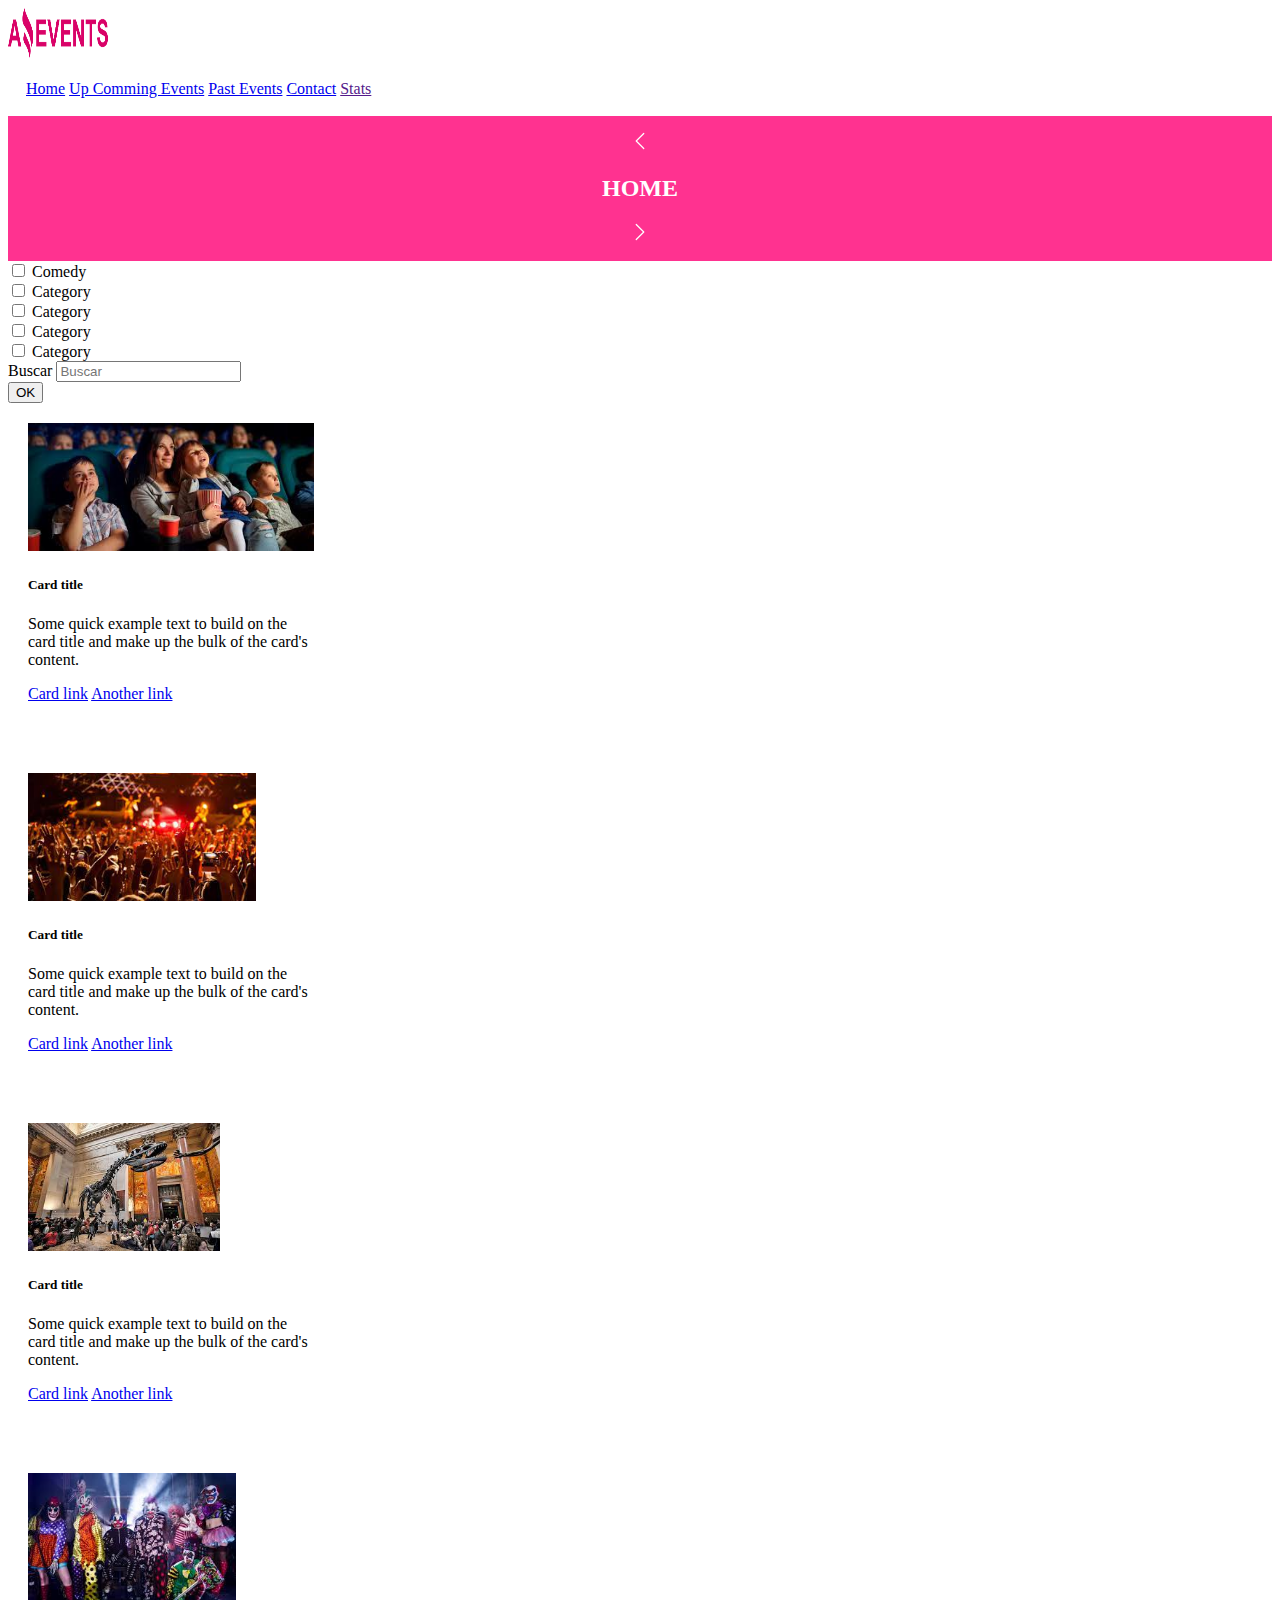
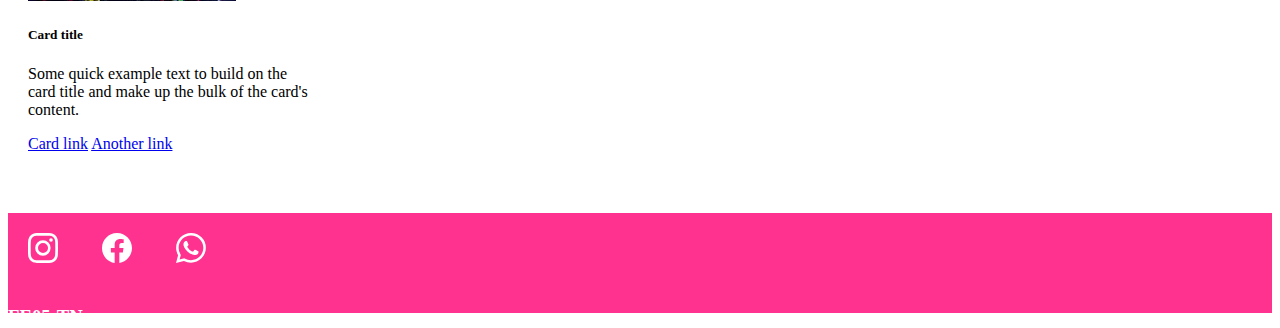
==== index.html @ da4df755 "Inicio de repo para Events" ====
<!DOCTYPE html>
<html lang="en">

<head>
    <meta charset="UTF-8">
    <meta http-equiv="X-UA-Compatible" content="IE=edge">
    <meta name="viewport" content="width=device-width, initial-scale=1.0">
    <title>Home</title>
    <link href="https://cdn.jsdelivr.net/npm/bootstrap@5.3.0-alpha1/dist/css/bootstrap.min.css" rel="stylesheet"
        integrity="sha384-GLhlTQ8iRABdZLl6O3oVMWSktQOp6b7In1Zl3/Jr59b6EGGoI1aFkw7cmDA6j6gD" crossorigin="anonymous">
    <link rel="stylesheet" href="./styles.css">
</head>

<header>
    <nav class="navbar bg-body-tertiary">
        <div class="container">
            <a class="navbar-brand" href="#">
                <img src="./assets/img/LogoAmazingEvents.png" alt="logo" width="100" height="50">
            </a>
            <div class="botom-nav" style="margin: 2vh;">
                <a href="#" class="btn btn-outline-success">Home</a>
                <a href="./upCommingEvents.html" class="btn btn-outline-success">Up Comming Events</a>
                <a href="./pastEvents.html" class="btn btn-outline-success">Past Events</a>
                <a href="./contact.html" class="btn btn-outline-success">Contact</a>
                <a href="" class="btn btn-outline-success">Stats</a>
            </div>
        </div>
    </nav>
    <section class="row barra-home" >
        <svg xmlns="http://www.w3.org/2000/svg" width="20" height="20" fill="currentColor" class="bi bi-chevron-left col-md-2" viewBox="0 0 16 16">
            <path fill-rule="evenodd" d="M11.354 1.646a.5.5 0 0 1 0 .708L5.707 8l5.647 5.646a.5.5 0 0 1-.708.708l-6-6a.5.5 0 0 1 0-.708l6-6a.5.5 0 0 1 .708 0z"/>
          </svg>
        <h2 col-md-8>HOME</h2>
        <svg xmlns="http://www.w3.org/2000/svg" width="20" height="20" fill="currentColor" class="bi bi-chevron-right col-md-2" viewBox="0 0 16 16">
            <path fill-rule="evenodd" d="M4.646 1.646a.5.5 0 0 1 .708 0l6 6a.5.5 0 0 1 0 .708l-6 6a.5.5 0 0 1-.708-.708L10.293 8 4.646 2.354a.5.5 0 0 1 0-.708z"/>
          </svg>
    </section>
</header>

<body>
    <div class="">
        <div class="form-check form-check-inline">
            <input class="form-check-input" type="checkbox" id="inlineCheckbox1" value="option1">
            <label class="form-check-label" for="inlineCheckbox1">Comedy</label>
        </div>
        <div class="form-check form-check-inline">
            <input class="form-check-input" type="checkbox" id="inlineCheckbox2" value="option2">
            <label class="form-check-label" for="inlineCheckbox2">Category</label>
        </div>
        <div class="form-check form-check-inline">
            <input class="form-check-input" type="checkbox" id="inlineCheckbox2" value="option2">
            <label class="form-check-label" for="inlineCheckbox2">Category</label>
        </div>
        <div class="form-check form-check-inline">
            <input class="form-check-input" type="checkbox" id="inlineCheckbox2" value="option2">
            <label class="form-check-label" for="inlineCheckbox2">Category</label>
        </div>
        <div class="form-check form-check-inline">
            <input class="form-check-input" type="checkbox" id="inlineCheckbox2" value="option2">
            <label class="form-check-label" for="inlineCheckbox2">Category</label>
        </div>

        <form class="row g-3">
            <div class="col-auto">
                <label for="inputPassword2" class="visually-hidden">Buscar</label>
                <input type="password" class="form-control" id="inputPassword2" placeholder="Buscar">
            </div>
            <div class="col-auto">
                <button type="submit" class="btn btn-outline-success mb-3">OK</button>
            </div>
        </form>
    </div>


    <div class="row">
        <div class="card col-md-3" style="width: 18rem; height: 20rem;">
            <img src="./assets/img/Cinema.jpg" class="card-img-top" style="height: 8rem;" alt="...">
            <div class="card-body">
                <h5 class="card-title">Card title</h5>
                <p class="card-text">Some quick example text to build on the card title and make up the bulk of the
                    card's content.</p>
            </div>
            <div class="card-body">
                <a href="#" class="card-link">Card link</a>
                <a href="#" class="card-link">Another link</a>
            </div>
        </div>

        <div class="card col-md-3" style="width: 18rem; height: 20rem;">
            <img src="./assets/img/Music_Concert.jpg" class="card-img-top" style="height: 8rem;" alt="...">
            <div class="card-body">
                <h5 class="card-title">Card title</h5>
                <p class="card-text">Some quick example text to build on the card title and make up the bulk of the card's content.</p>
            </div>
            <div class="card-body">
                <a href="#" class="card-link">Card link</a>
                <a href="#" class="card-link">Another link</a>
            </div>
        </div>

        <div class="card col-md-3" style="width: 18rem; height: 20rem;">
            <img src="./assets/img/Museum_Tour.jpg" class="card-img-top" style="height: 8rem;" alt="...">
            <div class="card-body">
                <h5 class="card-title">Card title</h5>
                <p class="card-text">Some quick example text to build on the card title and make up the bulk of the card's content.</p>
            </div>
            <div class="card-body">
                <a href="#" class="card-link">Card link</a>
                <a href="#" class="card-link">Another link</a>
            </div>
        </div>

        <div class="card col-md-3" style="width: 18rem; height: 20rem;">
            <img src="./assets/img/Costume_Party.jpg" class="card-img-top" style="height: 8rem;" alt="...">
            <div class="card-body">
                <h5 class="card-title">Card title</h5>
                <p class="card-text">Some quick example text to build on the card title and make up the bulk of the card's content.</p>
            </div>
            <div class="card-body">
                <a href="#" class="card-link">Card link</a>
                <a href="#" class="card-link">Another link</a>
            </div>
        </div>

    </div>
</body>
<footer class="d-flex">
    <svg xmlns="http://www.w3.org/2000/svg" width="16" height="16" fill="currentColor" class="bi bi-instagram" viewBox="0 0 16 16">
        <path d="M8 0C5.829 0 5.556.01 4.703.048 3.85.088 3.269.222 2.76.42a3.917 3.917 0 0 0-1.417.923A3.927 3.927 0 0 0 .42 2.76C.222 3.268.087 3.85.048 4.7.01 5.555 0 5.827 0 8.001c0 2.172.01 2.444.048 3.297.04.852.174 1.433.372 1.942.205.526.478.972.923 1.417.444.445.89.719 1.416.923.51.198 1.09.333 1.942.372C5.555 15.99 5.827 16 8 16s2.444-.01 3.298-.048c.851-.04 1.434-.174 1.943-.372a3.916 3.916 0 0 0 1.416-.923c.445-.445.718-.891.923-1.417.197-.509.332-1.09.372-1.942C15.99 10.445 16 10.173 16 8s-.01-2.445-.048-3.299c-.04-.851-.175-1.433-.372-1.941a3.926 3.926 0 0 0-.923-1.417A3.911 3.911 0 0 0 13.24.42c-.51-.198-1.092-.333-1.943-.372C10.443.01 10.172 0 7.998 0h.003zm-.717 1.442h.718c2.136 0 2.389.007 3.232.046.78.035 1.204.166 1.486.275.373.145.64.319.92.599.28.28.453.546.598.92.11.281.24.705.275 1.485.039.843.047 1.096.047 3.231s-.008 2.389-.047 3.232c-.035.78-.166 1.203-.275 1.485a2.47 2.47 0 0 1-.599.919c-.28.28-.546.453-.92.598-.28.11-.704.24-1.485.276-.843.038-1.096.047-3.232.047s-2.39-.009-3.233-.047c-.78-.036-1.203-.166-1.485-.276a2.478 2.478 0 0 1-.92-.598 2.48 2.48 0 0 1-.6-.92c-.109-.281-.24-.705-.275-1.485-.038-.843-.046-1.096-.046-3.233 0-2.136.008-2.388.046-3.231.036-.78.166-1.204.276-1.486.145-.373.319-.64.599-.92.28-.28.546-.453.92-.598.282-.11.705-.24 1.485-.276.738-.034 1.024-.044 2.515-.045v.002zm4.988 1.328a.96.96 0 1 0 0 1.92.96.96 0 0 0 0-1.92zm-4.27 1.122a4.109 4.109 0 1 0 0 8.217 4.109 4.109 0 0 0 0-8.217zm0 1.441a2.667 2.667 0 1 1 0 5.334 2.667 2.667 0 0 1 0-5.334z"/>
      </svg>

      <svg xmlns="http://www.w3.org/2000/svg" width="16" height="16" fill="currentColor" class="bi bi-facebook" viewBox="0 0 16 16">
        <path d="M16 8.049c0-4.446-3.582-8.05-8-8.05C3.58 0-.002 3.603-.002 8.05c0 4.017 2.926 7.347 6.75 7.951v-5.625h-2.03V8.05H6.75V6.275c0-2.017 1.195-3.131 3.022-3.131.876 0 1.791.157 1.791.157v1.98h-1.009c-.993 0-1.303.621-1.303 1.258v1.51h2.218l-.354 2.326H9.25V16c3.824-.604 6.75-3.934 6.75-7.951z"/>
      </svg>

      <svg xmlns="http://www.w3.org/2000/svg" width="16" height="16" fill="currentColor" class="bi bi-whatsapp" viewBox="0 0 16 16">
        <path d="M13.601 2.326A7.854 7.854 0 0 0 7.994 0C3.627 0 .068 3.558.064 7.926c0 1.399.366 2.76 1.057 3.965L0 16l4.204-1.102a7.933 7.933 0 0 0 3.79.965h.004c4.368 0 7.926-3.558 7.93-7.93A7.898 7.898 0 0 0 13.6 2.326zM7.994 14.521a6.573 6.573 0 0 1-3.356-.92l-.24-.144-2.494.654.666-2.433-.156-.251a6.56 6.56 0 0 1-1.007-3.505c0-3.626 2.957-6.584 6.591-6.584a6.56 6.56 0 0 1 4.66 1.931 6.557 6.557 0 0 1 1.928 4.66c-.004 3.639-2.961 6.592-6.592 6.592zm3.615-4.934c-.197-.099-1.17-.578-1.353-.646-.182-.065-.315-.099-.445.099-.133.197-.513.646-.627.775-.114.133-.232.148-.43.05-.197-.1-.836-.308-1.592-.985-.59-.525-.985-1.175-1.103-1.372-.114-.198-.011-.304.088-.403.087-.088.197-.232.296-.346.1-.114.133-.198.198-.33.065-.134.034-.248-.015-.347-.05-.099-.445-1.076-.612-1.47-.16-.389-.323-.335-.445-.34-.114-.007-.247-.007-.38-.007a.729.729 0 0 0-.529.247c-.182.198-.691.677-.691 1.654 0 .977.71 1.916.81 2.049.098.133 1.394 2.132 3.383 2.992.47.205.84.326 1.129.418.475.152.904.129 1.246.08.38-.058 1.171-.48 1.338-.943.164-.464.164-.86.114-.943-.049-.084-.182-.133-.38-.232z"/>
      </svg>

      <h3 class="title-footer">FE05-TN</h3>

</footer>
<script src="https://cdn.jsdelivr.net/npm/bootstrap@5.3.0-alpha1/dist/js/bootstrap.bundle.min.js"
    integrity="sha384-w76AqPfDkMBDXo30jS1Sgez6pr3x5MlQ1ZAGC+nuZB+EYdgRZgiwxhTBTkF7CXvN"
    crossorigin="anonymous"></script>

</html>
---- styles.css ----
.title-carrusel {
    position: absolute;
    left: 550px;
    top: 40px;
    color: white;
    display: flex;
}

.title-upComming {
    position: absolute;
    left: 450px;
    top: 40px;
    color: white;
    display: flex;
}
.d-flex{
    align-items: center;
}
footer{
    background-color: #ff3290 ;
    height: 100px;
    width: 100%;
}
.card{
    padding: 10px;
    margin: 10px;
}
.bi-facebook, .bi-instagram, .bi-whatsapp{
    color: white;
    height: 30px;
    width: 30px;
    margin: 20px;
}
.title-footer{
    color: white;
}
.barra-home{
    background-color: #ff3290;
    color: white;
    padding: 15px;
    text-align: center;
}
.form-contact{
    padding: 2% 20% 0% 20%;
}
.btn-success{
    margin-bottom: 10px;
}
.card-pastEvents{
    padding: 2% 20% 0% 20%;
    text-align: center;
}
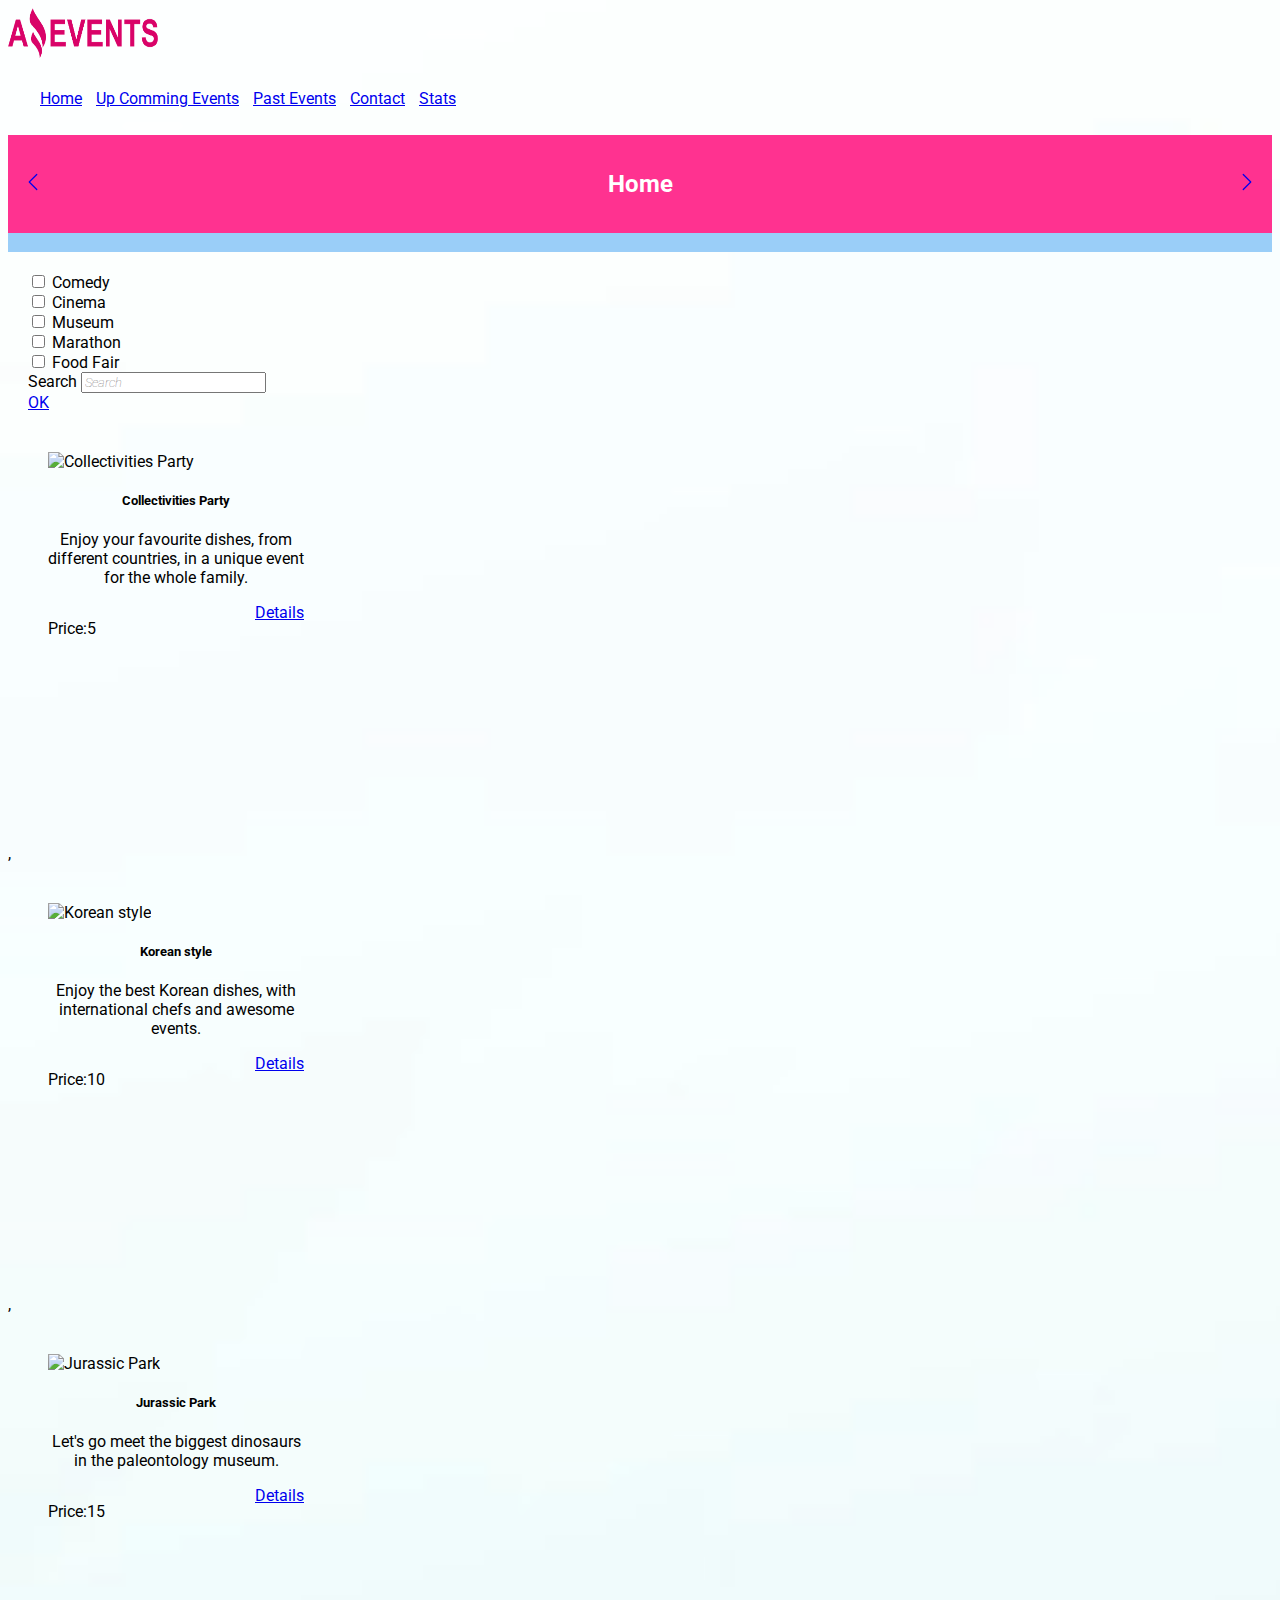
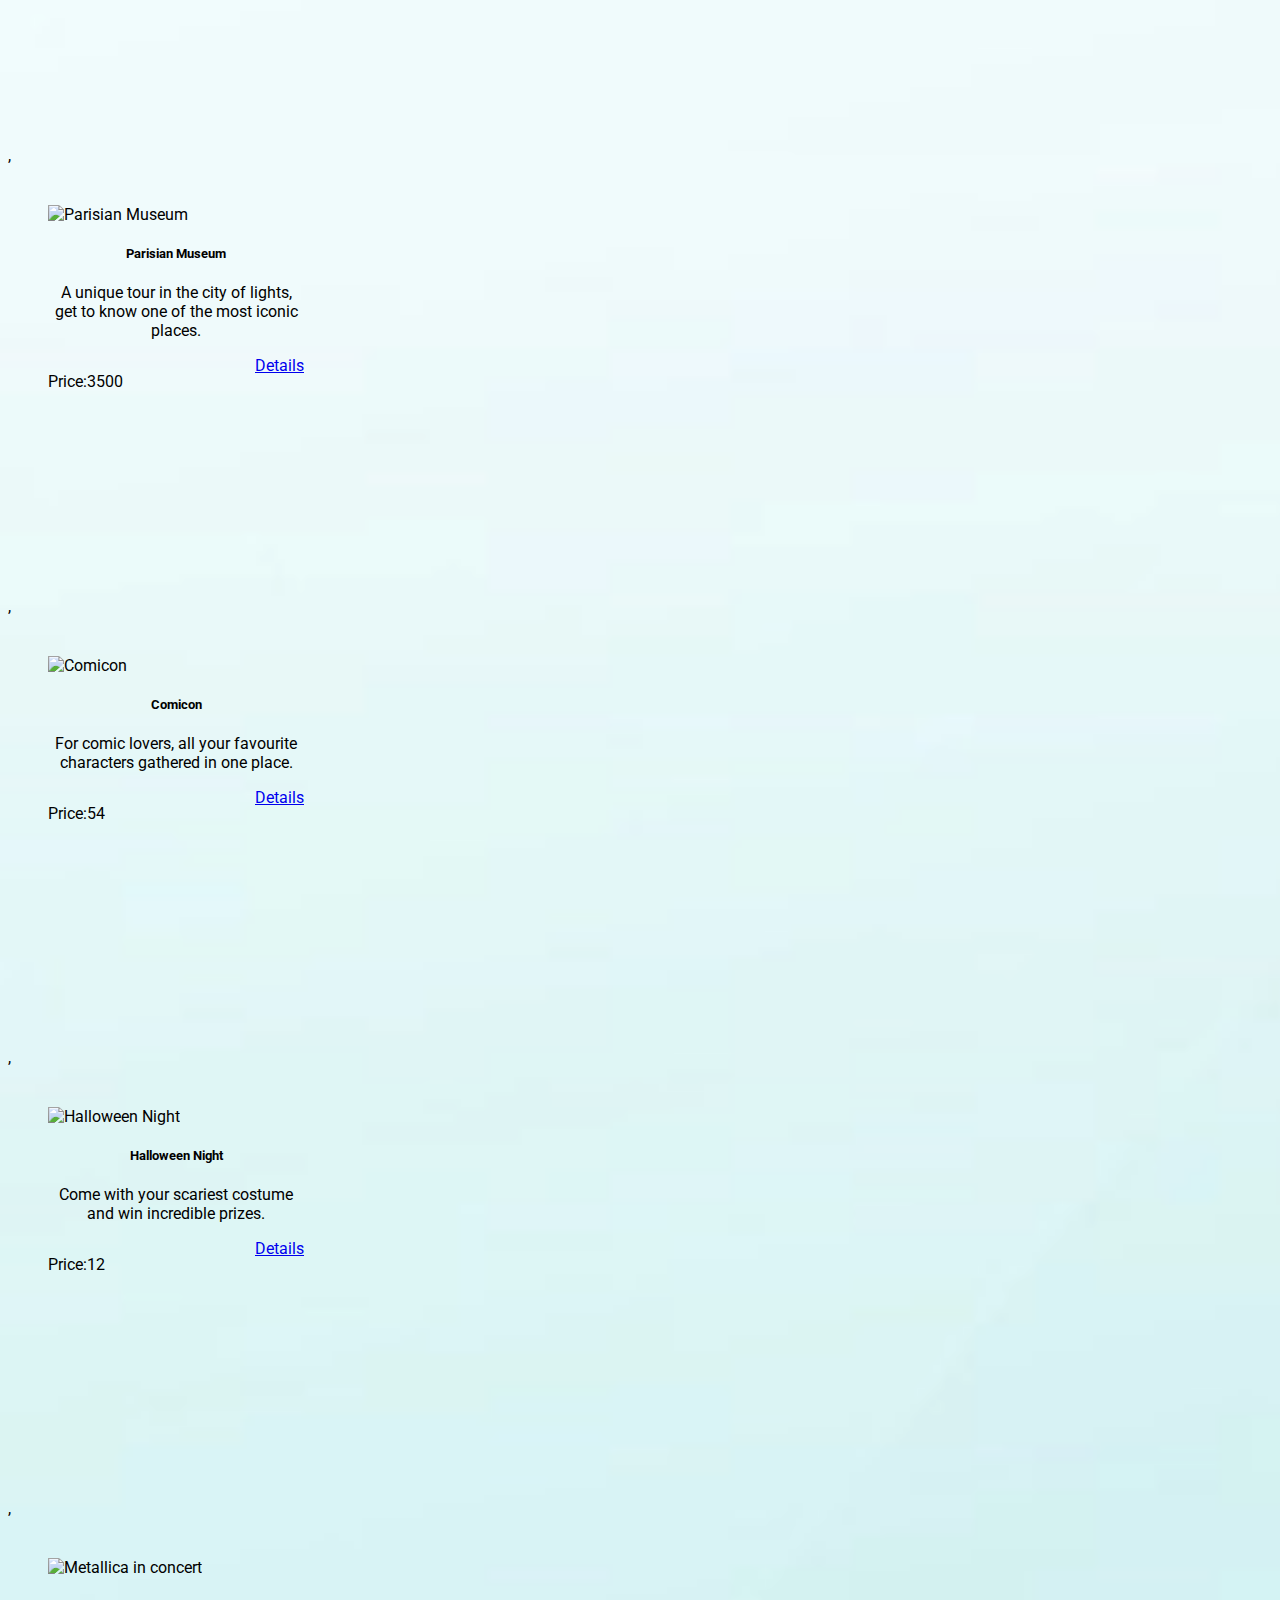
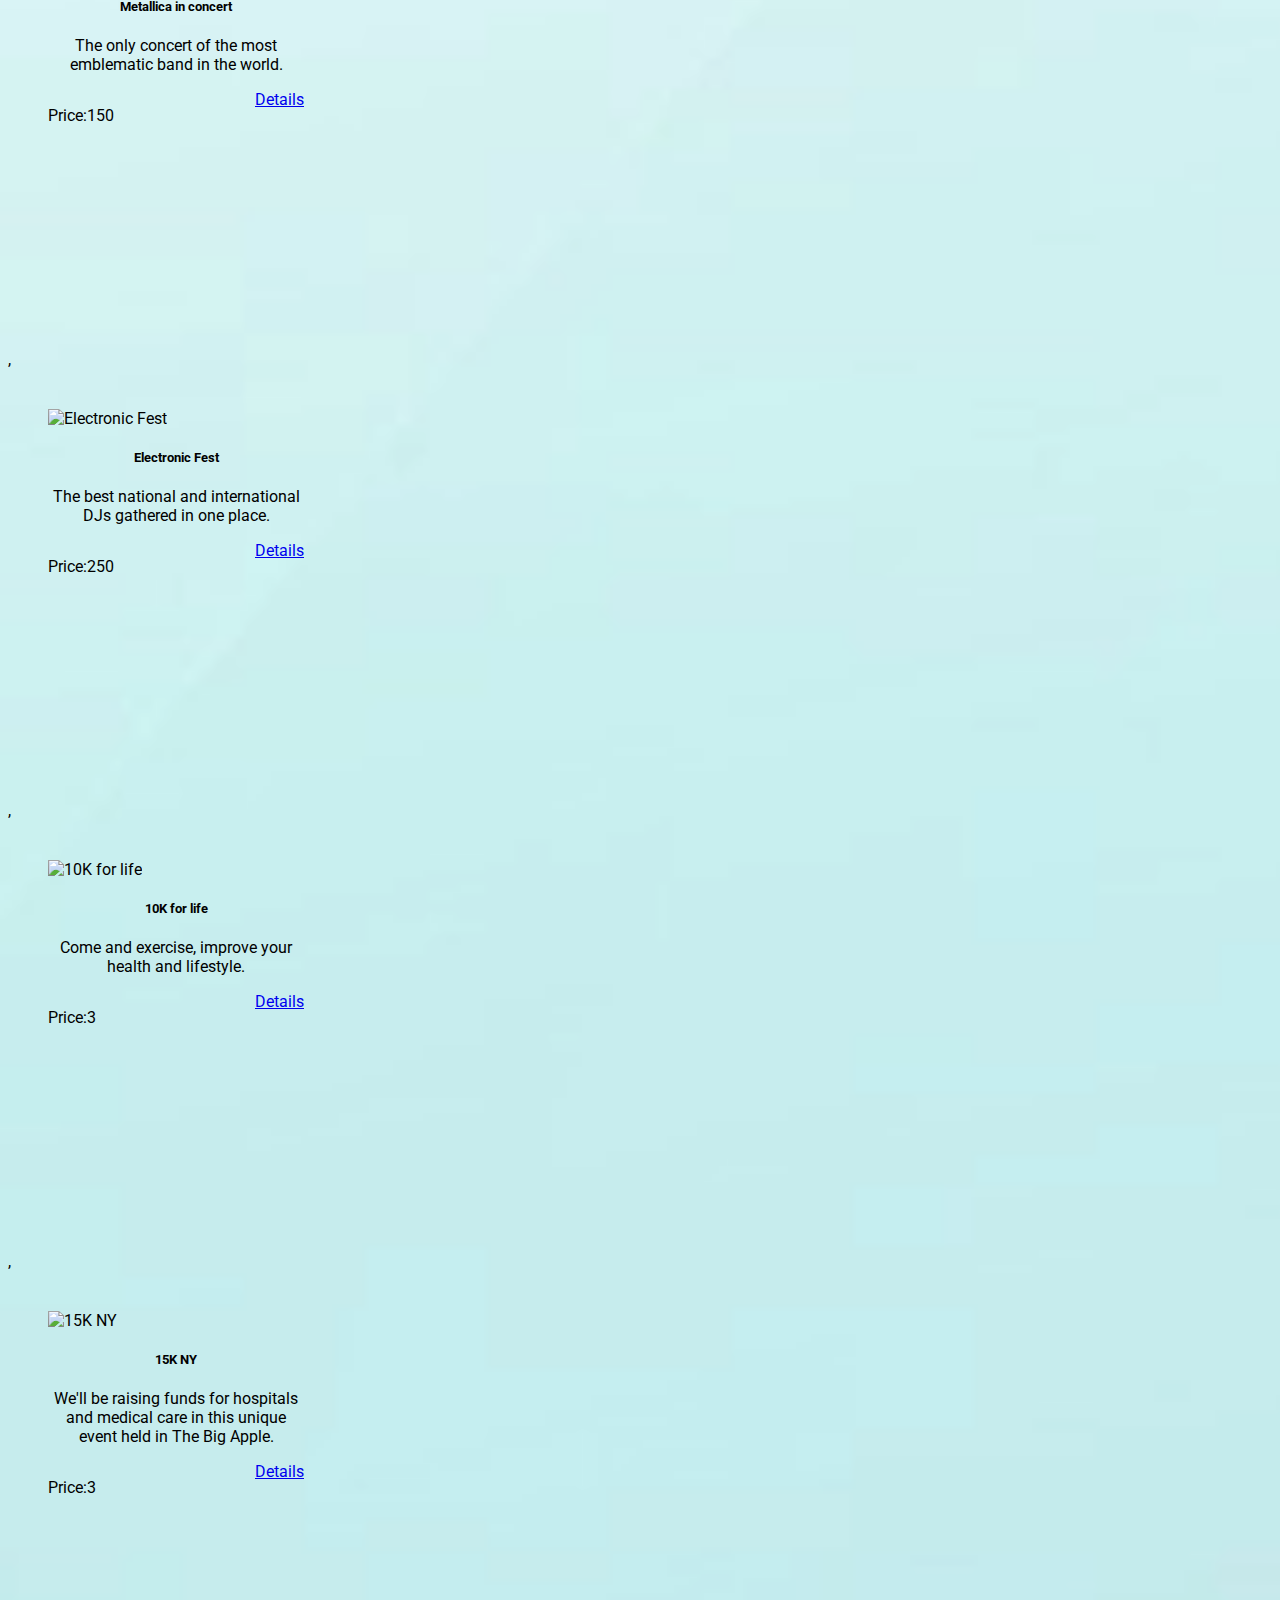
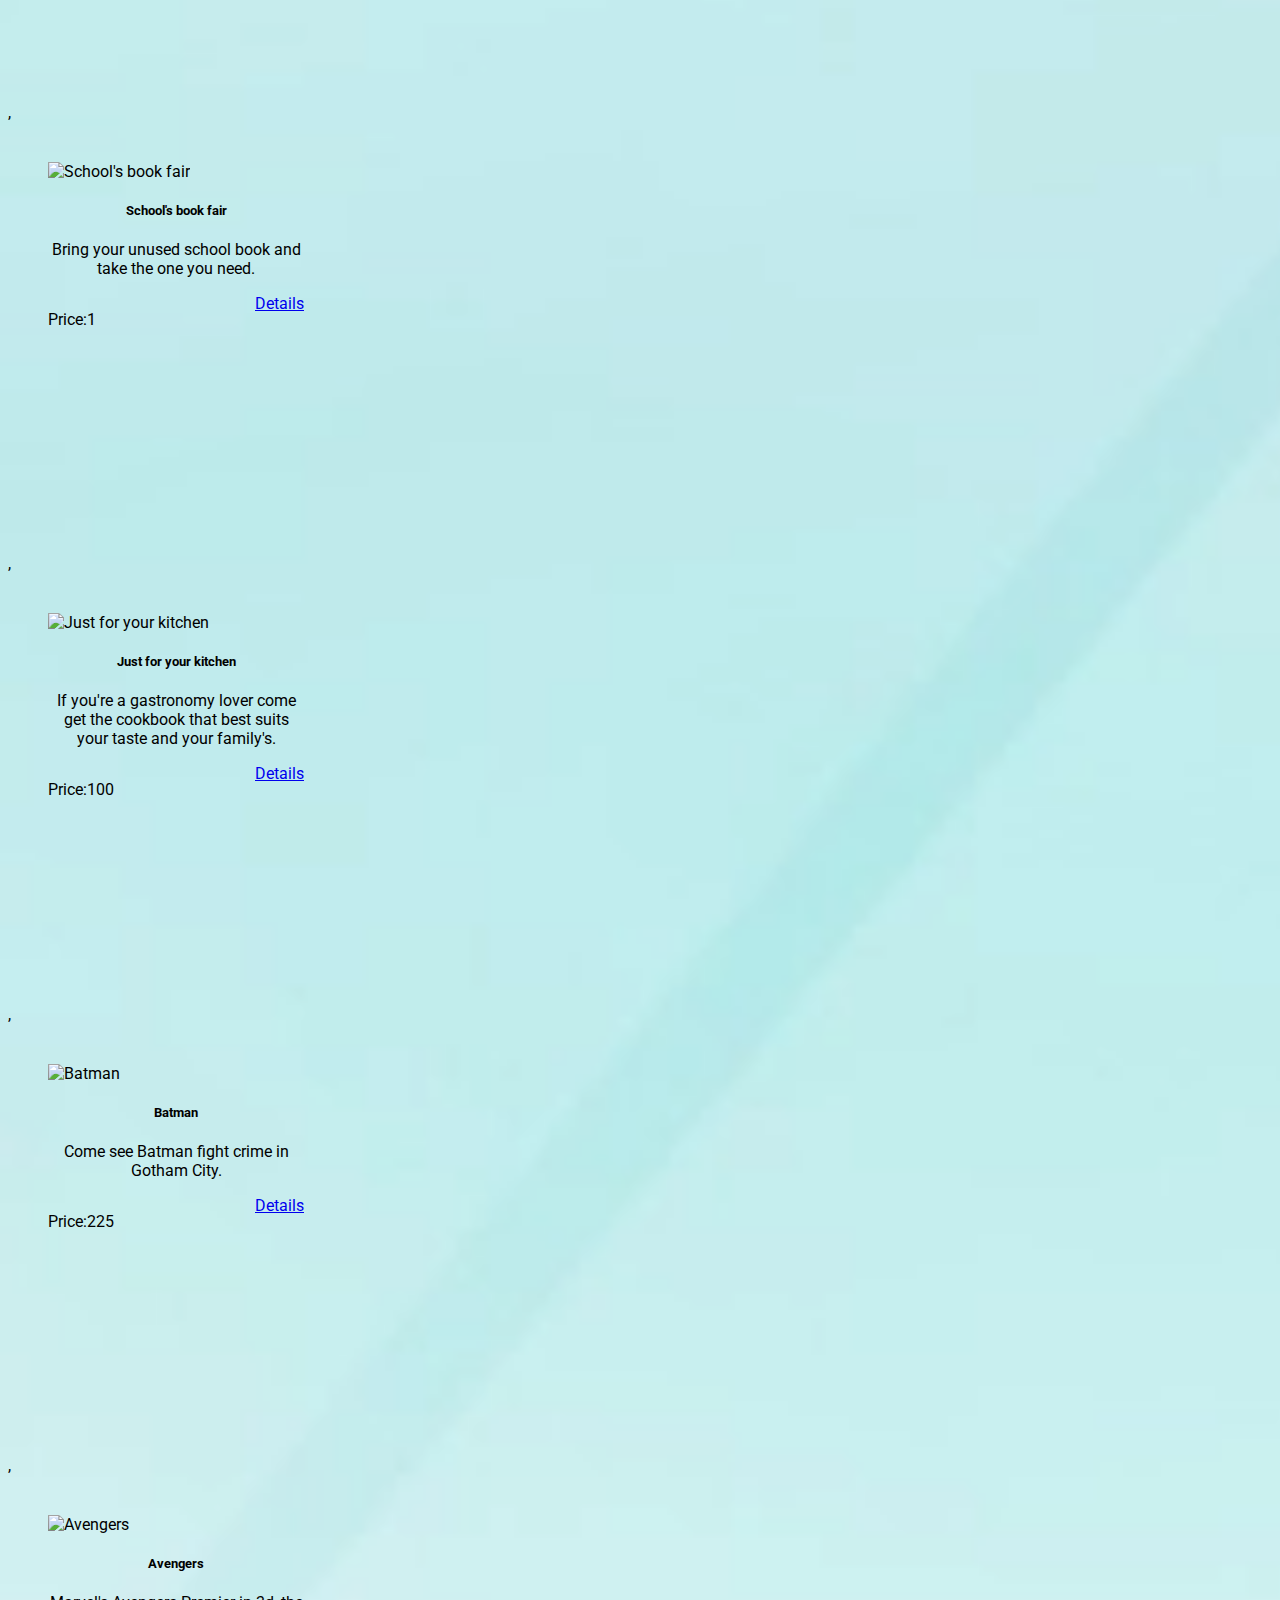
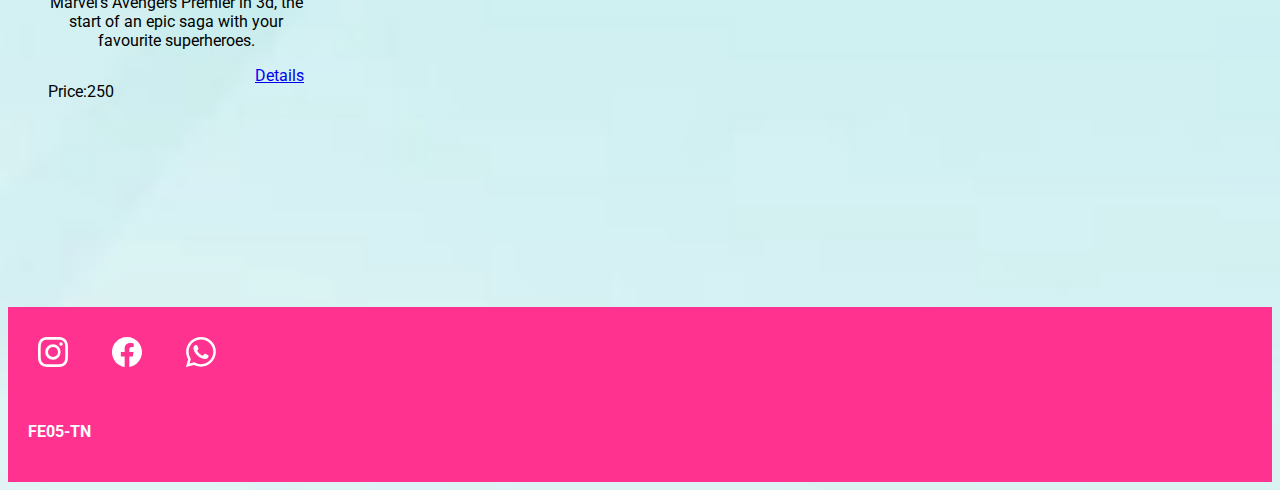
==== commit a4af43de: "Actualizacion de trabajo, se comienza a trabajar con js" ====
--- a/index.html
+++ b/index.html
@@ -5,143 +5,212 @@
     <meta charset="UTF-8">
     <meta http-equiv="X-UA-Compatible" content="IE=edge">
     <meta name="viewport" content="width=device-width, initial-scale=1.0">
+    <link href="https://fonts.googleapis.com/css2?family=Roboto:ital,wght@0,100;0,300;0,400;1,100;1,300&display=swap"
+        rel="stylesheet">
     <title>Home</title>
+    <link rel="shortcut icon" type="image/x-icon" href="./assets/img/1677438647.ico">
     <link href="https://cdn.jsdelivr.net/npm/bootstrap@5.3.0-alpha1/dist/css/bootstrap.min.css" rel="stylesheet"
         integrity="sha384-GLhlTQ8iRABdZLl6O3oVMWSktQOp6b7In1Zl3/Jr59b6EGGoI1aFkw7cmDA6j6gD" crossorigin="anonymous">
     <link rel="stylesheet" href="./styles.css">
 </head>
 
-<header>
-    <nav class="navbar bg-body-tertiary">
-        <div class="container">
-            <a class="navbar-brand" href="#">
-                <img src="./assets/img/LogoAmazingEvents.png" alt="logo" width="100" height="50">
-            </a>
-            <div class="botom-nav" style="margin: 2vh;">
-                <a href="#" class="btn btn-outline-success">Home</a>
-                <a href="./upCommingEvents.html" class="btn btn-outline-success">Up Comming Events</a>
-                <a href="./pastEvents.html" class="btn btn-outline-success">Past Events</a>
-                <a href="./contact.html" class="btn btn-outline-success">Contact</a>
-                <a href="" class="btn btn-outline-success">Stats</a>
+<body class="container-box">
+    <header>
+        <nav class="navbar bg-body-tertiary">
+            <div class="container">
+                <a class="navbar-brand" href="#">
+                    <img src="./assets/img/LogoAmazingEvents.png" alt="logo" width="150" height="50">
+                </a>
+                <div class="botom-nav" style="margin: 3vh;">
+                    <a href="#" class="btn btn-success buttom-nav">Home</a>
+                    <a href="./upCommingEvents.html" class="btn btn-success buttom-nav">Up Comming Events</a>
+                    <a href="./pastEvents.html" class="btn btn-success buttom-nav">Past Events</a>
+                    <a href="./contact.html" class="btn btn-success buttom-nav">Contact</a>
+                    <a href="./stats.html" class="btn btn-success buttom-nav">Stats</a>
+                </div>
+            </div>
+        </nav>
+        <section class="d-flex barra">
+            <a href="./stats.html"><svg xmlns="http://www.w3.org/2000/svg" width="20" height="20" fill="currentColor"
+                    class="bi bi-chevron-left" viewBox="0 0 16 16">
+                    <path fill-rule="evenodd"
+                        d="M11.354 1.646a.5.5 0 0 1 0 .708L5.707 8l5.647 5.646a.5.5 0 0 1-.708.708l-6-6a.5.5 0 0 1 0-.708l6-6a.5.5 0 0 1 .708 0z" />
+                </svg></a>
+
+            <h2 class="title-barra">Home</h2>
+
+            <a href="./upCommingEvents.html"><svg xmlns="http://www.w3.org/2000/svg" width="20" height="20"
+                    fill="currentColor" class="bi bi-chevron-right" viewBox="0 0 16 16">
+                    <path fill-rule="evenodd"
+                        d="M4.646 1.646a.5.5 0 0 1 .708 0l6 6a.5.5 0 0 1 0 .708l-6 6a.5.5 0 0 1-.708-.708L10.293 8 4.646 2.354a.5.5 0 0 1 0-.708z" />
+                </svg></a>
+        </section>
+        <div class="linea">Linea acento</div>
+    </header>
+
+    <main class="flex-grow-1">
+        <div class="d-flex row check-category">
+            <div class="col-md-9">
+                <div class="form-check form-check-inline">
+                    <input class="form-check-input" type="checkbox" id="inlineCheckbox1" value="option1">
+                    <label class="form-check-label" for="inlineCheckbox1">Comedy</label>
+                </div>
+                <div class="form-check form-check-inline">
+                    <input class="form-check-input" type="checkbox" id="inlineCheckbox2" value="option2">
+                    <label class="form-check-label" for="inlineCheckbox2">Cinema</label>
+                </div>
+                <div class="form-check form-check-inline">
+                    <input class="form-check-input" type="checkbox" id="inlineCheckbox3" value="option2">
+                    <label class="form-check-label" for="inlineCheckbox2">Museum</label>
+                </div>
+                <div class="form-check form-check-inline">
+                    <input class="form-check-input" type="checkbox" id="inlineCheckbox4" value="option2">
+                    <label class="form-check-label" for="inlineCheckbox2">Marathon</label>
+                </div>
+                <div class="form-check form-check-inline">
+                    <input class="form-check-input" type="checkbox" id="inlineCheckbox5" value="option2">
+                    <label class="form-check-label" for="inlineCheckbox2">Food Fair</label>
+                </div>
+            </div>
+
+            <div class="d-flex col-md-3 brouser">
+                <div class="col-md-">
+                    <label for="inputPassword2" class="visually-hidden">Search</label>
+                    <input type="text" class="form-control " id="inputPassword2" placeholder="Search">
+                </div>
+                <div>
+                    <a href="./details.html" class="btn btn-success buttom-ok">OK</a>
+                </div>
             </div>
         </div>
-    </nav>
-    <section class="row barra-home" >
-        <svg xmlns="http://www.w3.org/2000/svg" width="20" height="20" fill="currentColor" class="bi bi-chevron-left col-md-2" viewBox="0 0 16 16">
-            <path fill-rule="evenodd" d="M11.354 1.646a.5.5 0 0 1 0 .708L5.707 8l5.647 5.646a.5.5 0 0 1-.708.708l-6-6a.5.5 0 0 1 0-.708l6-6a.5.5 0 0 1 .708 0z"/>
-          </svg>
-        <h2 col-md-8>HOME</h2>
-        <svg xmlns="http://www.w3.org/2000/svg" width="20" height="20" fill="currentColor" class="bi bi-chevron-right col-md-2" viewBox="0 0 16 16">
-            <path fill-rule="evenodd" d="M4.646 1.646a.5.5 0 0 1 .708 0l6 6a.5.5 0 0 1 0 .708l-6 6a.5.5 0 0 1-.708-.708L10.293 8 4.646 2.354a.5.5 0 0 1 0-.708z"/>
-          </svg>
-    </section>
-</header>
-
-<body>
-    <div class="">
-        <div class="form-check form-check-inline">
-            <input class="form-check-input" type="checkbox" id="inlineCheckbox1" value="option1">
-            <label class="form-check-label" for="inlineCheckbox1">Comedy</label>
+
+
+        <div class="d-flex cards-events" id="container-cards">
+            <!-- <div class="card col-md-2" style="width: 16rem; height: 20rem;">
+                <img src="./assets/img/Cinema.jpg" class="card-img-top" style="height: 8rem;" alt="...">
+                <div class="card-body-text">
+                    <h5 class="card-title">The Monday Party</h5>
+                    <p class="card-text">Some quick example text and make up the bulk.</p>
+                </div>
+                <div class="card-body">
+                    <div>
+                        <p class="card-link">Price: 2.000$</p>
+                    </div>
+                    <div>
+                        <a href="./details.html" class="btn btn-outline-success">Details</a>
+                    </div>
+                </div>
+            </div>
+
+            <div class="card col-md-2" style="width: 16rem; height: 20rem;">
+                <img src="./assets/img/Music_Concert.jpg" class="card-img-top" style="height: 8rem;" alt="...">
+                <div class="card-body-text">
+                    <h5 class="card-title">HIPPIE party!</h5>
+                    <p class="card-text">Some quick example text to build on the card title.</p>
+                </div>
+                <div class="card-body">
+                    <div>
+                        <p class="card-link">Price: 1.000$</p>
+                    </div>
+                    <div>
+                        <a href="./details.html" class="btn btn-outline-success">Details</a>
+                    </div>
+                </div>
+            </div>
+
+            <div class="card col-md-2" style="width: 16rem; height: 20rem;">
+                <img src="./assets/img/Museum_Tour.jpg" class="card-img-top" style="height: 8rem;" alt="...">
+                <div class="card-body-text">
+                    <h5 class="card-title">4th edition SEOcamp</h5>
+                    <p class="card-text">Some quick example text to build on the card title.</p>
+                </div>
+                <div class="card-body">
+                    <div>
+                        <p class="card-link">Price: 2.800$</p>
+                    </div>
+                    <div>
+                        <a href="./details.html" class="btn btn-outline-success">Details</a>
+                    </div>
+                </div>
+            </div>
+
+            <div class="card col-md-2" style="width: 16rem; height: 20rem;">
+                <img src="./assets/img/Costume_Party.jpg" class="card-img-top" style="height: 8rem;" alt="...">
+                <div class="card-body-text">
+                    <h5 class="card-title">Gamming Fair</h5>
+                    <p class="card-text">Some quick example text to build on the card title.</p>
+                </div>
+                <div class="card-body">
+                    <div>
+                        <p class="card-link">Price: 1.800$</p>
+                    </div>
+                    <div>
+                        <a href="./details.html" class="btn btn-outline-success">Details</a>
+                    </div>
+                </div>
+            </div>
+            <div class="card col-md-2" style="width: 16rem; height: 20rem;">
+                <img src="./assets/img/Marathon.jpg" class="card-img-top" style="height: 8rem;" alt="...">
+                <div class="card-body-text">
+                    <h5 class="card-title">Horror XP - 2nd Edition</h5>
+                    <p class="card-text">Some quick example text to build on the card title.</p>
+                </div>
+                <div class="card-body">
+                    <div>
+                        <p class="card-link">Price: 2.500$</p>
+                    </div>
+                    <div>
+                        <a href="./details.html" class="btn btn-outline-success">Details</a>
+                    </div>
+                </div>
+            </div>
+            <div class="card col-md-2" style="width: 16rem; height: 20rem;">
+                <img src="./assets/img/Food_Fair.jpg" class="card-img-top" style="height: 8rem;" alt="...">
+                <div class="card-body-text">
+                    <h5 class="card-title">National Museum of African American History & Culture</h5>
+                    <p class="card-text"></p>
+                </div>
+                <div class="card-body">
+                    <div>
+                        <p class="card-link">Price: 2.000$</p>
+                    </div>
+                    <div>
+                        <a href="./details.html" class="btn btn-outline-success">Details</a>
+                    </div>
+                </div>
+            </div>
+        </div> -->
+    </main>
+    <footer class="d-flex footer">
+        <div class="logos-footer">
+            <svg xmlns="http://www.w3.org/2000/svg" width="16" height="16" fill="currentColor" class="bi bi-instagram"
+                viewBox="0 0 16 16">
+                <path
+                    d="M8 0C5.829 0 5.556.01 4.703.048 3.85.088 3.269.222 2.76.42a3.917 3.917 0 0 0-1.417.923A3.927 3.927 0 0 0 .42 2.76C.222 3.268.087 3.85.048 4.7.01 5.555 0 5.827 0 8.001c0 2.172.01 2.444.048 3.297.04.852.174 1.433.372 1.942.205.526.478.972.923 1.417.444.445.89.719 1.416.923.51.198 1.09.333 1.942.372C5.555 15.99 5.827 16 8 16s2.444-.01 3.298-.048c.851-.04 1.434-.174 1.943-.372a3.916 3.916 0 0 0 1.416-.923c.445-.445.718-.891.923-1.417.197-.509.332-1.09.372-1.942C15.99 10.445 16 10.173 16 8s-.01-2.445-.048-3.299c-.04-.851-.175-1.433-.372-1.941a3.926 3.926 0 0 0-.923-1.417A3.911 3.911 0 0 0 13.24.42c-.51-.198-1.092-.333-1.943-.372C10.443.01 10.172 0 7.998 0h.003zm-.717 1.442h.718c2.136 0 2.389.007 3.232.046.78.035 1.204.166 1.486.275.373.145.64.319.92.599.28.28.453.546.598.92.11.281.24.705.275 1.485.039.843.047 1.096.047 3.231s-.008 2.389-.047 3.232c-.035.78-.166 1.203-.275 1.485a2.47 2.47 0 0 1-.599.919c-.28.28-.546.453-.92.598-.28.11-.704.24-1.485.276-.843.038-1.096.047-3.232.047s-2.39-.009-3.233-.047c-.78-.036-1.203-.166-1.485-.276a2.478 2.478 0 0 1-.92-.598 2.48 2.48 0 0 1-.6-.92c-.109-.281-.24-.705-.275-1.485-.038-.843-.046-1.096-.046-3.233 0-2.136.008-2.388.046-3.231.036-.78.166-1.204.276-1.486.145-.373.319-.64.599-.92.28-.28.546-.453.92-.598.282-.11.705-.24 1.485-.276.738-.034 1.024-.044 2.515-.045v.002zm4.988 1.328a.96.96 0 1 0 0 1.92.96.96 0 0 0 0-1.92zm-4.27 1.122a4.109 4.109 0 1 0 0 8.217 4.109 4.109 0 0 0 0-8.217zm0 1.441a2.667 2.667 0 1 1 0 5.334 2.667 2.667 0 0 1 0-5.334z" />
+            </svg>
+
+            <svg xmlns="http://www.w3.org/2000/svg" width="16" height="16" fill="currentColor" class="bi bi-facebook"
+                viewBox="0 0 16 16">
+                <path
+                    d="M16 8.049c0-4.446-3.582-8.05-8-8.05C3.58 0-.002 3.603-.002 8.05c0 4.017 2.926 7.347 6.75 7.951v-5.625h-2.03V8.05H6.75V6.275c0-2.017 1.195-3.131 3.022-3.131.876 0 1.791.157 1.791.157v1.98h-1.009c-.993 0-1.303.621-1.303 1.258v1.51h2.218l-.354 2.326H9.25V16c3.824-.604 6.75-3.934 6.75-7.951z" />
+            </svg>
+
+            <svg xmlns="http://www.w3.org/2000/svg" width="16" height="16" fill="currentColor" class="bi bi-whatsapp"
+                viewBox="0 0 16 16">
+                <path
+                    d="M13.601 2.326A7.854 7.854 0 0 0 7.994 0C3.627 0 .068 3.558.064 7.926c0 1.399.366 2.76 1.057 3.965L0 16l4.204-1.102a7.933 7.933 0 0 0 3.79.965h.004c4.368 0 7.926-3.558 7.93-7.93A7.898 7.898 0 0 0 13.6 2.326zM7.994 14.521a6.573 6.573 0 0 1-3.356-.92l-.24-.144-2.494.654.666-2.433-.156-.251a6.56 6.56 0 0 1-1.007-3.505c0-3.626 2.957-6.584 6.591-6.584a6.56 6.56 0 0 1 4.66 1.931 6.557 6.557 0 0 1 1.928 4.66c-.004 3.639-2.961 6.592-6.592 6.592zm3.615-4.934c-.197-.099-1.17-.578-1.353-.646-.182-.065-.315-.099-.445.099-.133.197-.513.646-.627.775-.114.133-.232.148-.43.05-.197-.1-.836-.308-1.592-.985-.59-.525-.985-1.175-1.103-1.372-.114-.198-.011-.304.088-.403.087-.088.197-.232.296-.346.1-.114.133-.198.198-.33.065-.134.034-.248-.015-.347-.05-.099-.445-1.076-.612-1.47-.16-.389-.323-.335-.445-.34-.114-.007-.247-.007-.38-.007a.729.729 0 0 0-.529.247c-.182.198-.691.677-.691 1.654 0 .977.71 1.916.81 2.049.098.133 1.394 2.132 3.383 2.992.47.205.84.326 1.129.418.475.152.904.129 1.246.08.38-.058 1.171-.48 1.338-.943.164-.464.164-.86.114-.943-.049-.084-.182-.133-.38-.232z" />
+            </svg>
         </div>
-        <div class="form-check form-check-inline">
-            <input class="form-check-input" type="checkbox" id="inlineCheckbox2" value="option2">
-            <label class="form-check-label" for="inlineCheckbox2">Category</label>
+        <div>
+            <h4 class="title-footer">FE05-TN</h4>
         </div>
-        <div class="form-check form-check-inline">
-            <input class="form-check-input" type="checkbox" id="inlineCheckbox2" value="option2">
-            <label class="form-check-label" for="inlineCheckbox2">Category</label>
-        </div>
-        <div class="form-check form-check-inline">
-            <input class="form-check-input" type="checkbox" id="inlineCheckbox2" value="option2">
-            <label class="form-check-label" for="inlineCheckbox2">Category</label>
-        </div>
-        <div class="form-check form-check-inline">
-            <input class="form-check-input" type="checkbox" id="inlineCheckbox2" value="option2">
-            <label class="form-check-label" for="inlineCheckbox2">Category</label>
-        </div>
-
-        <form class="row g-3">
-            <div class="col-auto">
-                <label for="inputPassword2" class="visually-hidden">Buscar</label>
-                <input type="password" class="form-control" id="inputPassword2" placeholder="Buscar">
-            </div>
-            <div class="col-auto">
-                <button type="submit" class="btn btn-outline-success mb-3">OK</button>
-            </div>
-        </form>
-    </div>
-
-
-    <div class="row">
-        <div class="card col-md-3" style="width: 18rem; height: 20rem;">
-            <img src="./assets/img/Cinema.jpg" class="card-img-top" style="height: 8rem;" alt="...">
-            <div class="card-body">
-                <h5 class="card-title">Card title</h5>
-                <p class="card-text">Some quick example text to build on the card title and make up the bulk of the
-                    card's content.</p>
-            </div>
-            <div class="card-body">
-                <a href="#" class="card-link">Card link</a>
-                <a href="#" class="card-link">Another link</a>
-            </div>
-        </div>
-
-        <div class="card col-md-3" style="width: 18rem; height: 20rem;">
-            <img src="./assets/img/Music_Concert.jpg" class="card-img-top" style="height: 8rem;" alt="...">
-            <div class="card-body">
-                <h5 class="card-title">Card title</h5>
-                <p class="card-text">Some quick example text to build on the card title and make up the bulk of the card's content.</p>
-            </div>
-            <div class="card-body">
-                <a href="#" class="card-link">Card link</a>
-                <a href="#" class="card-link">Another link</a>
-            </div>
-        </div>
-
-        <div class="card col-md-3" style="width: 18rem; height: 20rem;">
-            <img src="./assets/img/Museum_Tour.jpg" class="card-img-top" style="height: 8rem;" alt="...">
-            <div class="card-body">
-                <h5 class="card-title">Card title</h5>
-                <p class="card-text">Some quick example text to build on the card title and make up the bulk of the card's content.</p>
-            </div>
-            <div class="card-body">
-                <a href="#" class="card-link">Card link</a>
-                <a href="#" class="card-link">Another link</a>
-            </div>
-        </div>
-
-        <div class="card col-md-3" style="width: 18rem; height: 20rem;">
-            <img src="./assets/img/Costume_Party.jpg" class="card-img-top" style="height: 8rem;" alt="...">
-            <div class="card-body">
-                <h5 class="card-title">Card title</h5>
-                <p class="card-text">Some quick example text to build on the card title and make up the bulk of the card's content.</p>
-            </div>
-            <div class="card-body">
-                <a href="#" class="card-link">Card link</a>
-                <a href="#" class="card-link">Another link</a>
-            </div>
-        </div>
-
-    </div>
+
+    </footer>
 </body>
-<footer class="d-flex">
-    <svg xmlns="http://www.w3.org/2000/svg" width="16" height="16" fill="currentColor" class="bi bi-instagram" viewBox="0 0 16 16">
-        <path d="M8 0C5.829 0 5.556.01 4.703.048 3.85.088 3.269.222 2.76.42a3.917 3.917 0 0 0-1.417.923A3.927 3.927 0 0 0 .42 2.76C.222 3.268.087 3.85.048 4.7.01 5.555 0 5.827 0 8.001c0 2.172.01 2.444.048 3.297.04.852.174 1.433.372 1.942.205.526.478.972.923 1.417.444.445.89.719 1.416.923.51.198 1.09.333 1.942.372C5.555 15.99 5.827 16 8 16s2.444-.01 3.298-.048c.851-.04 1.434-.174 1.943-.372a3.916 3.916 0 0 0 1.416-.923c.445-.445.718-.891.923-1.417.197-.509.332-1.09.372-1.942C15.99 10.445 16 10.173 16 8s-.01-2.445-.048-3.299c-.04-.851-.175-1.433-.372-1.941a3.926 3.926 0 0 0-.923-1.417A3.911 3.911 0 0 0 13.24.42c-.51-.198-1.092-.333-1.943-.372C10.443.01 10.172 0 7.998 0h.003zm-.717 1.442h.718c2.136 0 2.389.007 3.232.046.78.035 1.204.166 1.486.275.373.145.64.319.92.599.28.28.453.546.598.92.11.281.24.705.275 1.485.039.843.047 1.096.047 3.231s-.008 2.389-.047 3.232c-.035.78-.166 1.203-.275 1.485a2.47 2.47 0 0 1-.599.919c-.28.28-.546.453-.92.598-.28.11-.704.24-1.485.276-.843.038-1.096.047-3.232.047s-2.39-.009-3.233-.047c-.78-.036-1.203-.166-1.485-.276a2.478 2.478 0 0 1-.92-.598 2.48 2.48 0 0 1-.6-.92c-.109-.281-.24-.705-.275-1.485-.038-.843-.046-1.096-.046-3.233 0-2.136.008-2.388.046-3.231.036-.78.166-1.204.276-1.486.145-.373.319-.64.599-.92.28-.28.546-.453.92-.598.282-.11.705-.24 1.485-.276.738-.034 1.024-.044 2.515-.045v.002zm4.988 1.328a.96.96 0 1 0 0 1.92.96.96 0 0 0 0-1.92zm-4.27 1.122a4.109 4.109 0 1 0 0 8.217 4.109 4.109 0 0 0 0-8.217zm0 1.441a2.667 2.667 0 1 1 0 5.334 2.667 2.667 0 0 1 0-5.334z"/>
-      </svg>
-
-      <svg xmlns="http://www.w3.org/2000/svg" width="16" height="16" fill="currentColor" class="bi bi-facebook" viewBox="0 0 16 16">
-        <path d="M16 8.049c0-4.446-3.582-8.05-8-8.05C3.58 0-.002 3.603-.002 8.05c0 4.017 2.926 7.347 6.75 7.951v-5.625h-2.03V8.05H6.75V6.275c0-2.017 1.195-3.131 3.022-3.131.876 0 1.791.157 1.791.157v1.98h-1.009c-.993 0-1.303.621-1.303 1.258v1.51h2.218l-.354 2.326H9.25V16c3.824-.604 6.75-3.934 6.75-7.951z"/>
-      </svg>
-
-      <svg xmlns="http://www.w3.org/2000/svg" width="16" height="16" fill="currentColor" class="bi bi-whatsapp" viewBox="0 0 16 16">
-        <path d="M13.601 2.326A7.854 7.854 0 0 0 7.994 0C3.627 0 .068 3.558.064 7.926c0 1.399.366 2.76 1.057 3.965L0 16l4.204-1.102a7.933 7.933 0 0 0 3.79.965h.004c4.368 0 7.926-3.558 7.93-7.93A7.898 7.898 0 0 0 13.6 2.326zM7.994 14.521a6.573 6.573 0 0 1-3.356-.92l-.24-.144-2.494.654.666-2.433-.156-.251a6.56 6.56 0 0 1-1.007-3.505c0-3.626 2.957-6.584 6.591-6.584a6.56 6.56 0 0 1 4.66 1.931 6.557 6.557 0 0 1 1.928 4.66c-.004 3.639-2.961 6.592-6.592 6.592zm3.615-4.934c-.197-.099-1.17-.578-1.353-.646-.182-.065-.315-.099-.445.099-.133.197-.513.646-.627.775-.114.133-.232.148-.43.05-.197-.1-.836-.308-1.592-.985-.59-.525-.985-1.175-1.103-1.372-.114-.198-.011-.304.088-.403.087-.088.197-.232.296-.346.1-.114.133-.198.198-.33.065-.134.034-.248-.015-.347-.05-.099-.445-1.076-.612-1.47-.16-.389-.323-.335-.445-.34-.114-.007-.247-.007-.38-.007a.729.729 0 0 0-.529.247c-.182.198-.691.677-.691 1.654 0 .977.71 1.916.81 2.049.098.133 1.394 2.132 3.383 2.992.47.205.84.326 1.129.418.475.152.904.129 1.246.08.38-.058 1.171-.48 1.338-.943.164-.464.164-.86.114-.943-.049-.084-.182-.133-.38-.232z"/>
-      </svg>
-
-      <h3 class="title-footer">FE05-TN</h3>
-
-</footer>
 <script src="https://cdn.jsdelivr.net/npm/bootstrap@5.3.0-alpha1/dist/js/bootstrap.bundle.min.js"
     integrity="sha384-w76AqPfDkMBDXo30jS1Sgez6pr3x5MlQ1ZAGC+nuZB+EYdgRZgiwxhTBTkF7CXvN"
     crossorigin="anonymous"></script>
+    <script src="./data_ae_1.js"></script>
+    <script src="./events.js"></script>
 
 </html>--- a/styles.css
+++ b/styles.css
@@ -1,29 +1,53 @@
-.title-carrusel {
-    position: absolute;
-    left: 550px;
-    top: 40px;
-    color: white;
+
+*{
+    font-family:'Roboto', sans-serif;;
+}
+.container-box{
+    min-height: 100vh;
     display: flex;
+    flex-direction: column;
+    background-image: url(./assets/img/backgound.webp);
+    background-repeat: no-repeat;
+    background-size: cover;
 }
-
-.title-upComming {
-    position: absolute;
-    left: 450px;
-    top: 40px;
-    color: white;
-    display: flex;
+.buttom-nav{
+    margin: 5px;
+}
+.check-category{
+    justify-content: space-between;
+    margin: 20px 20px;
+}
+.form-check-label{
+    font-weight: 400;
+}
+.brouser{
+    justify-content: space-between;
 }
 .d-flex{
     align-items: center;
-}
-footer{
-    background-color: #ff3290 ;
-    height: 100px;
-    width: 100%;
-}
+} 
 .card{
     padding: 10px;
-    margin: 10px;
+    margin: 30px;  
+}
+.card-body{
+    display: flex;
+    justify-content: space-between;
+}
+.card-img-top{
+    height: 100px;
+    object-fit: cover;
+}
+.cards-events{
+    justify-content: space-evenly;
+    width: 100% !important;
+    flex-wrap: wrap;
+}
+.card-body-text{
+    text-align: center;
+}
+.pastEvents{
+    margin-top: 50px;
 }
 .bi-facebook, .bi-instagram, .bi-whatsapp{
     color: white;
@@ -31,22 +55,87 @@
     width: 30px;
     margin: 20px;
 }
-.title-footer{
+.title-footer, .footer{
     color: white;
+    background-color: #ff3290;
+    padding: 10px;
+    justify-content: space-between;
 }
-.barra-home{
+.barra{
+    display: flex;
     background-color: #ff3290;
     color: white;
     padding: 15px;
-    text-align: center;
+    justify-content: space-between;
+}
+.title-details{
+    display: flex;
+    background-color: #ff3290;
+    color: white;
+    padding: 15px;
+    justify-content: center;
 }
 .form-contact{
-    padding: 2% 20% 0% 20%;
+    padding: 2% 30% 0% 30%;
 }
-.btn-success{
-    margin-bottom: 10px;
+.form-label{
+    font-weight: bold;
 }
-.card-pastEvents{
-    padding: 2% 20% 0% 20%;
-    text-align: center;
-}+/* #exampleFormControlTextarea1, #exampleFormControlInput1 {
+    font-style: italic;
+    font-weight: 100;
+} */
+.form-control{
+    font-style: italic;
+    font-weight: 100 !important;
+
+}
+tr, td, th{
+    border: 1px solid green;
+    padding: 15px;
+}
+.table{
+    display: flex;
+    flex-direction: column;
+    align-items: center;
+    margin-top: 30px;
+}
+.col-s-6{
+    font-size: 20px;
+    color: white;
+
+}
+.buttom-details{
+    border: 1px solid green;
+    background-color: #ff3290;
+    color: white;
+    padding: 8px;
+    border-radius: 5%;
+    text-decoration: none;
+}
+.details{
+    display: flex;
+    flex-direction: column;
+    align-items: center;
+    margin-bottom: 30px;
+}
+.details-spam{
+    font-weight: bold;
+}
+.category-details{
+    padding: 15px;
+    margin-top: 30px;
+
+}
+.linea{
+    background-color: #9acef8;
+    color: #9acef8
+}
+.btn-outline-success{
+    object-fit: cover;
+}
+
+
+
+
+
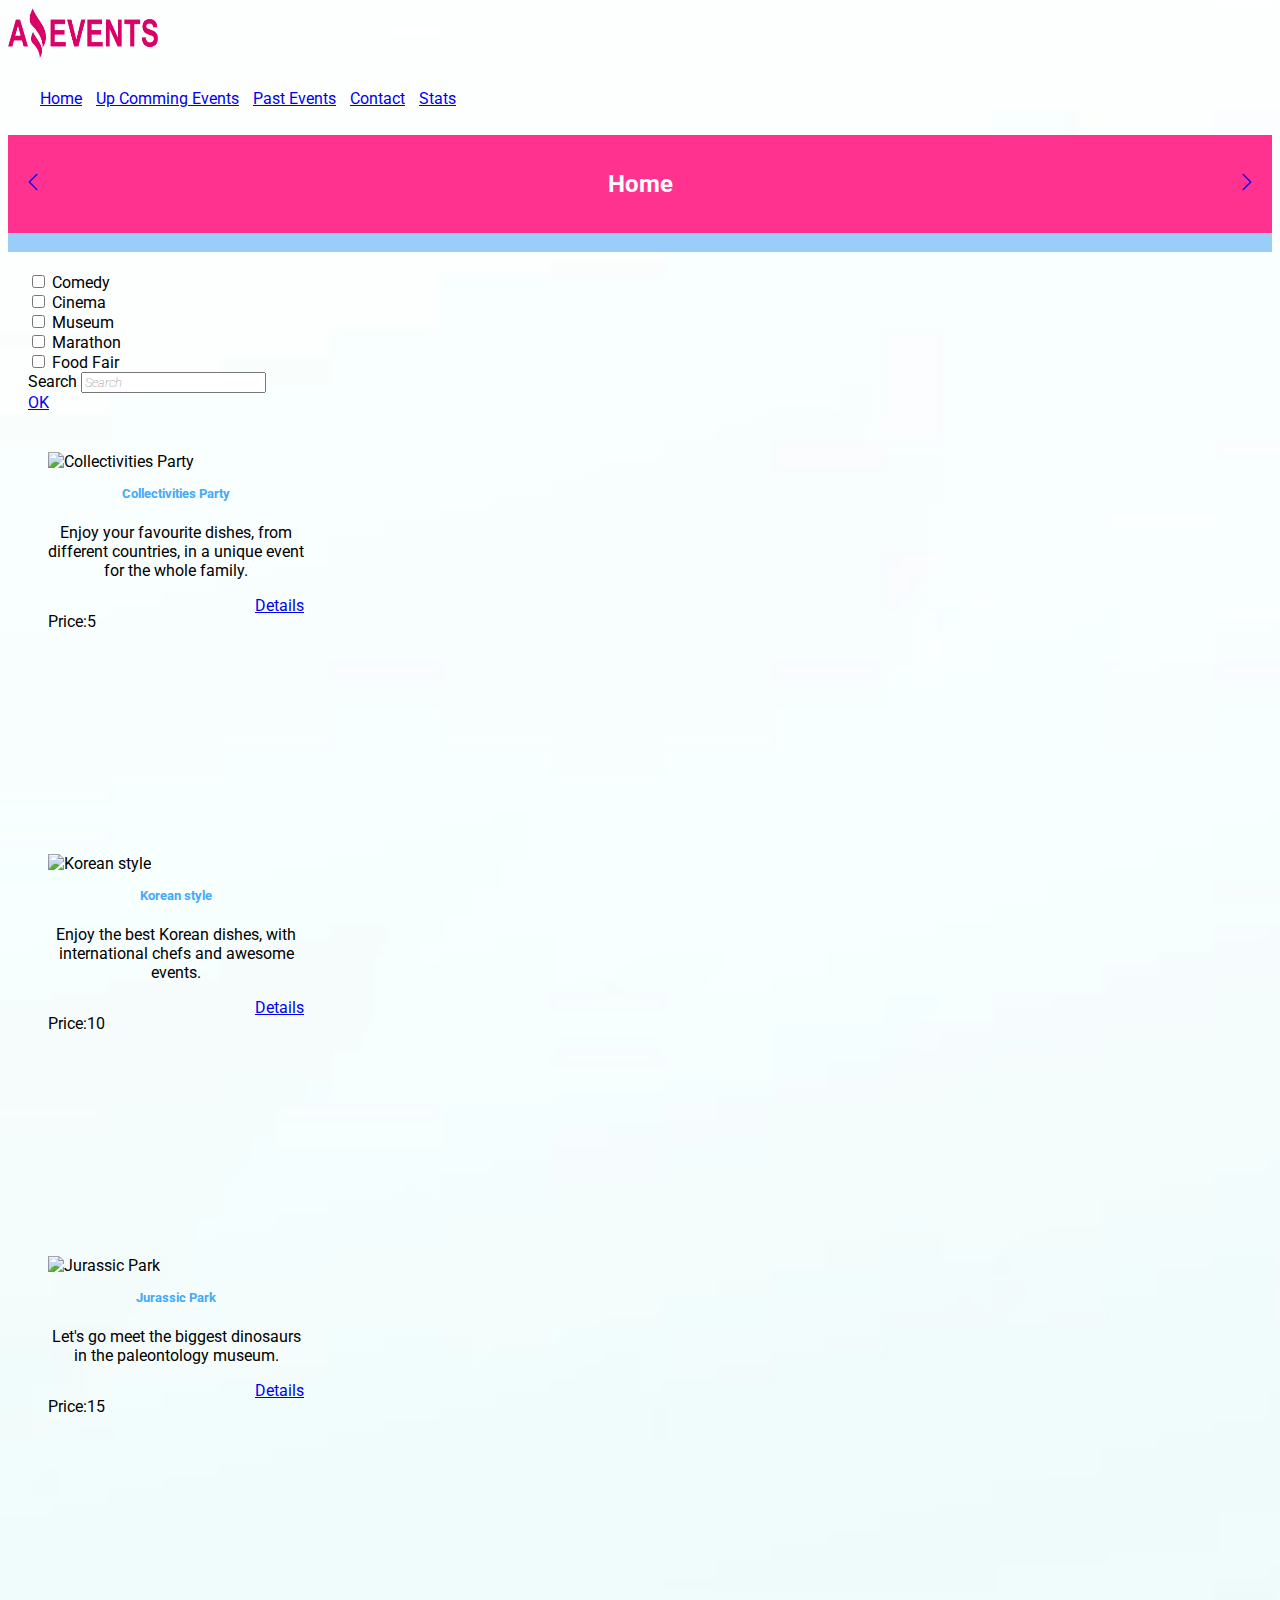
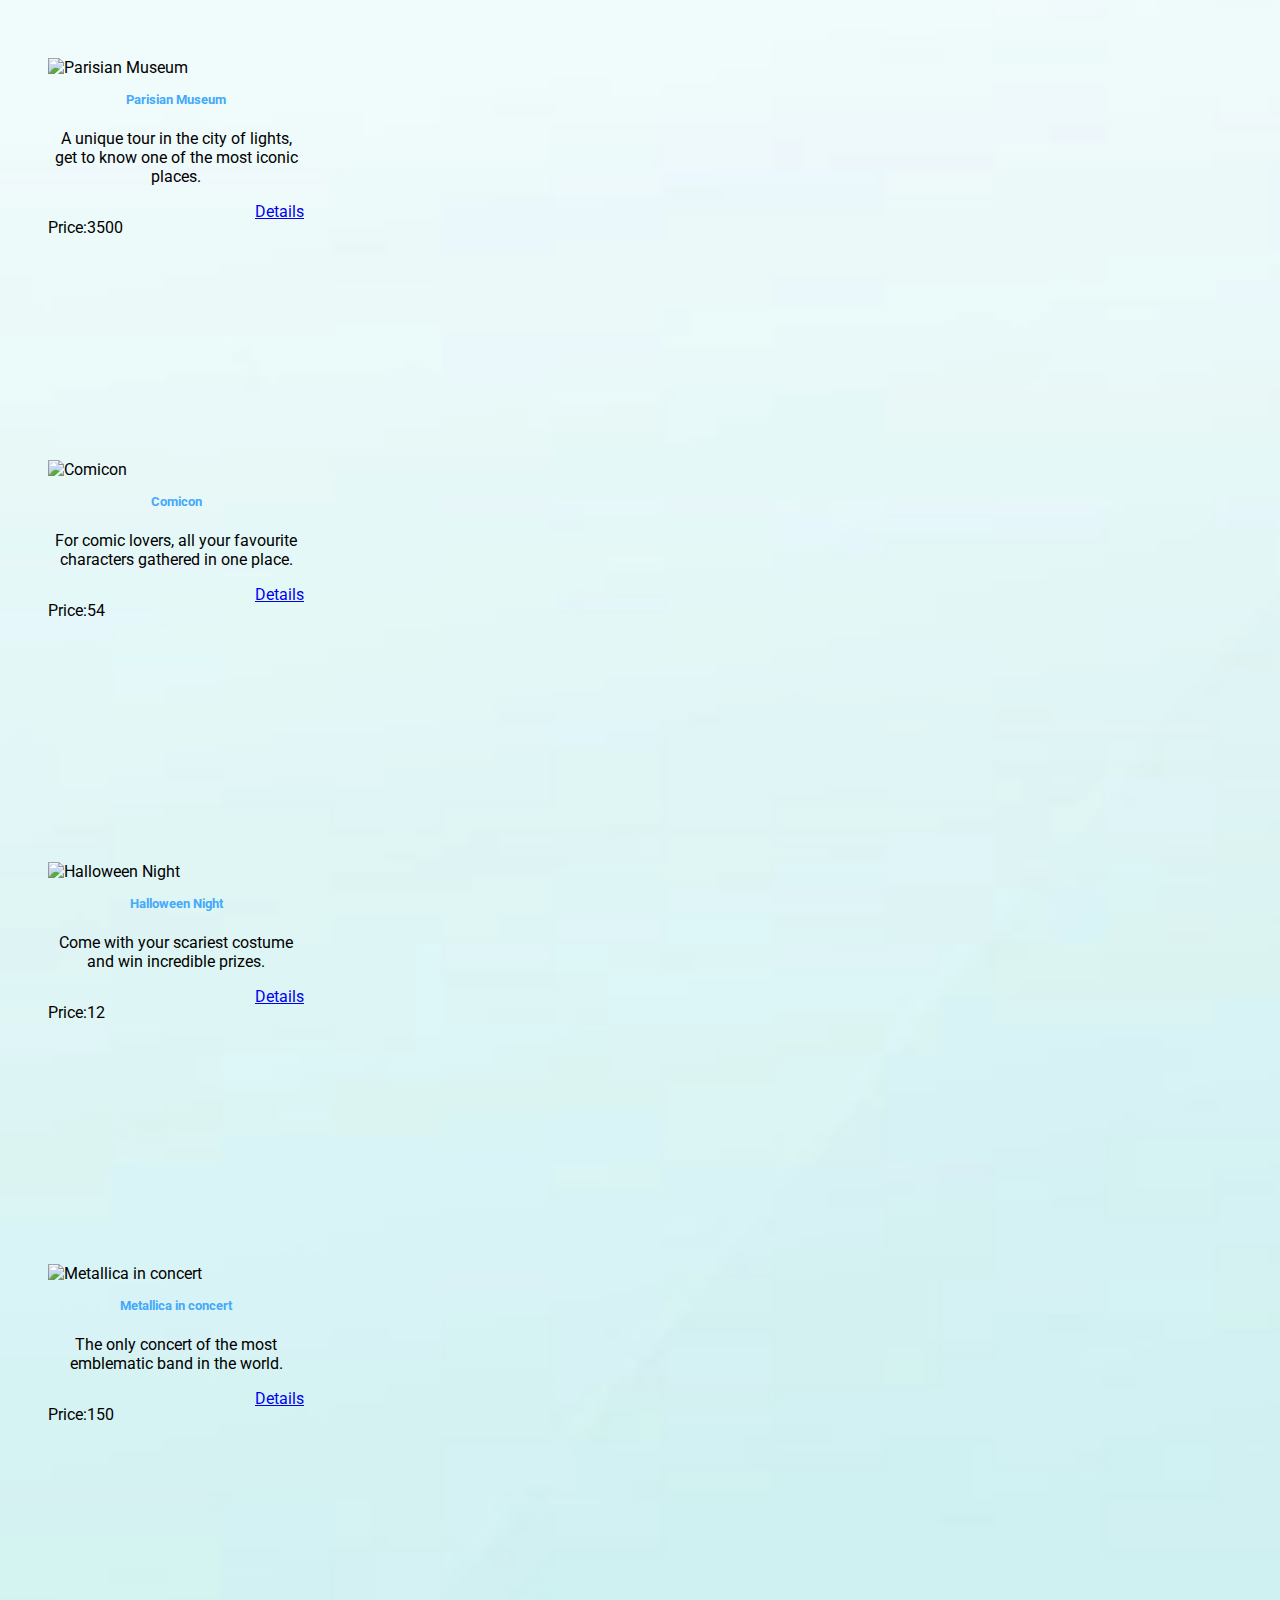
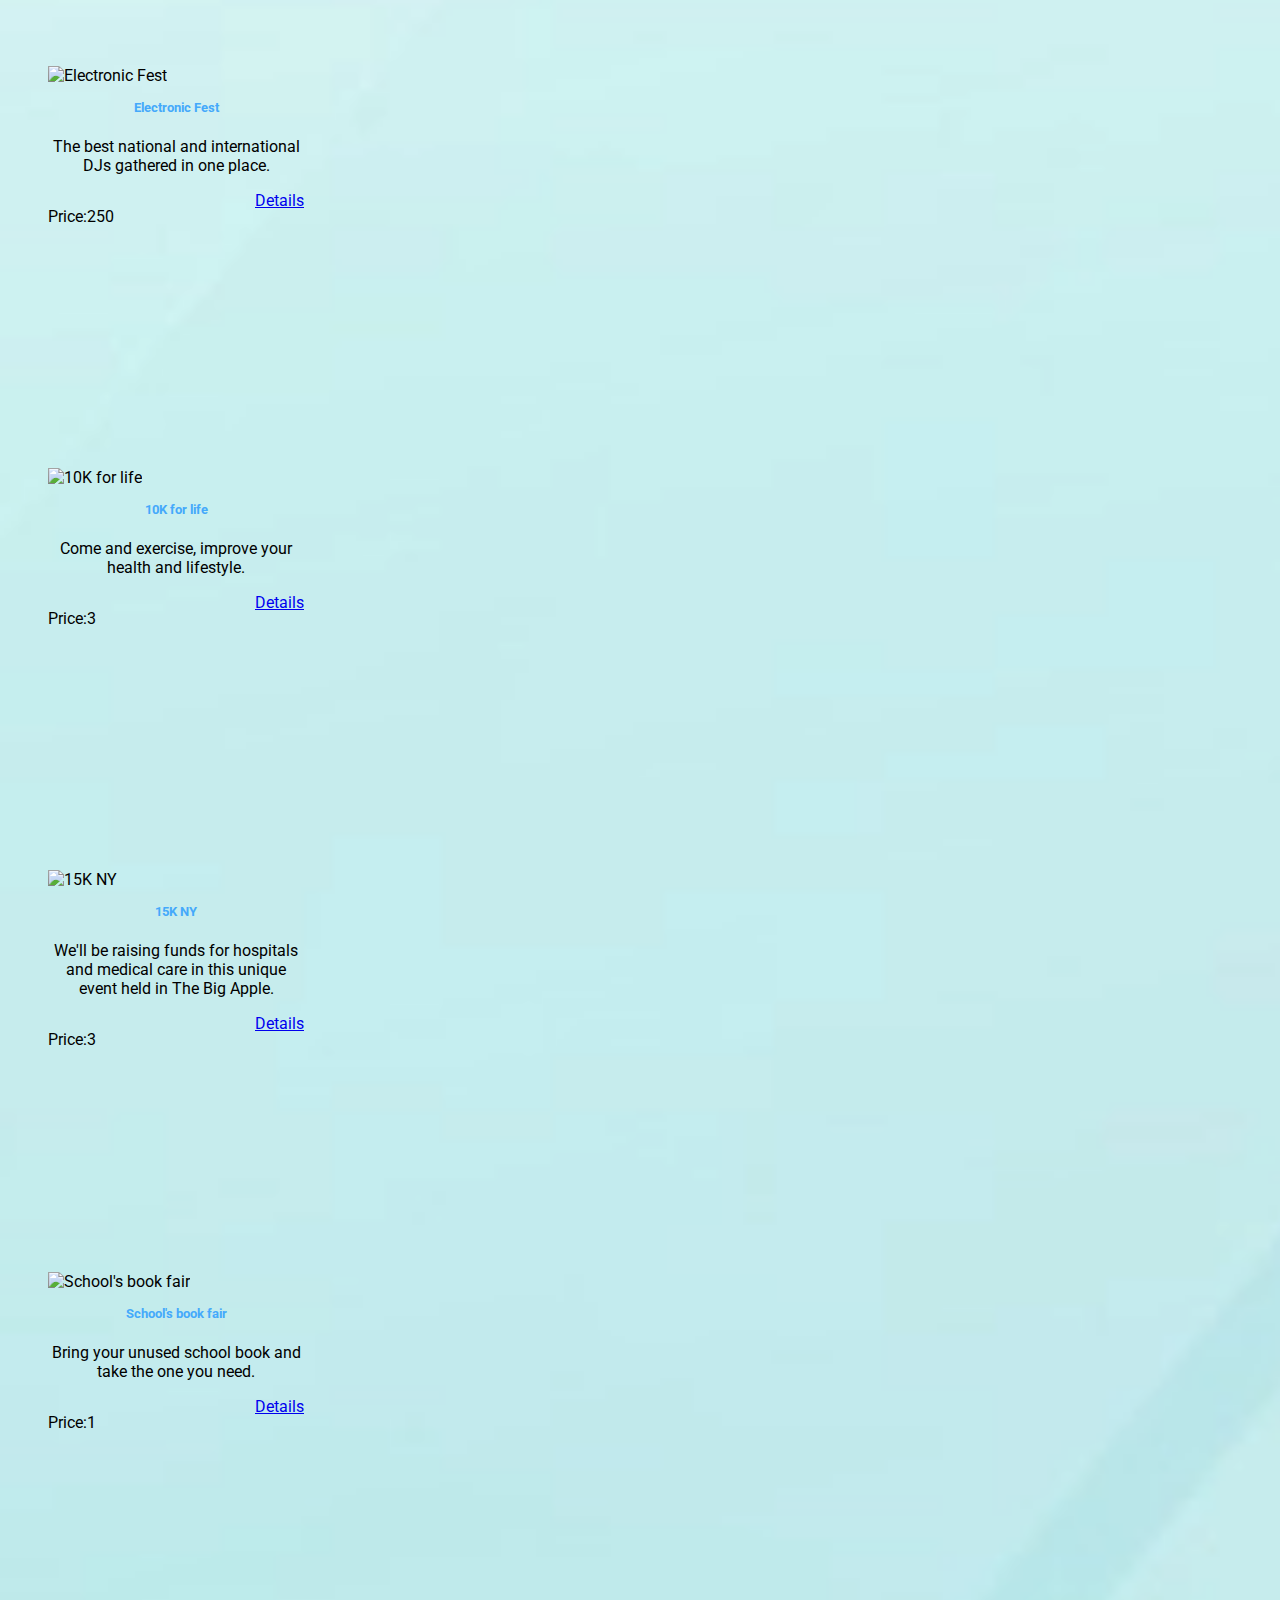
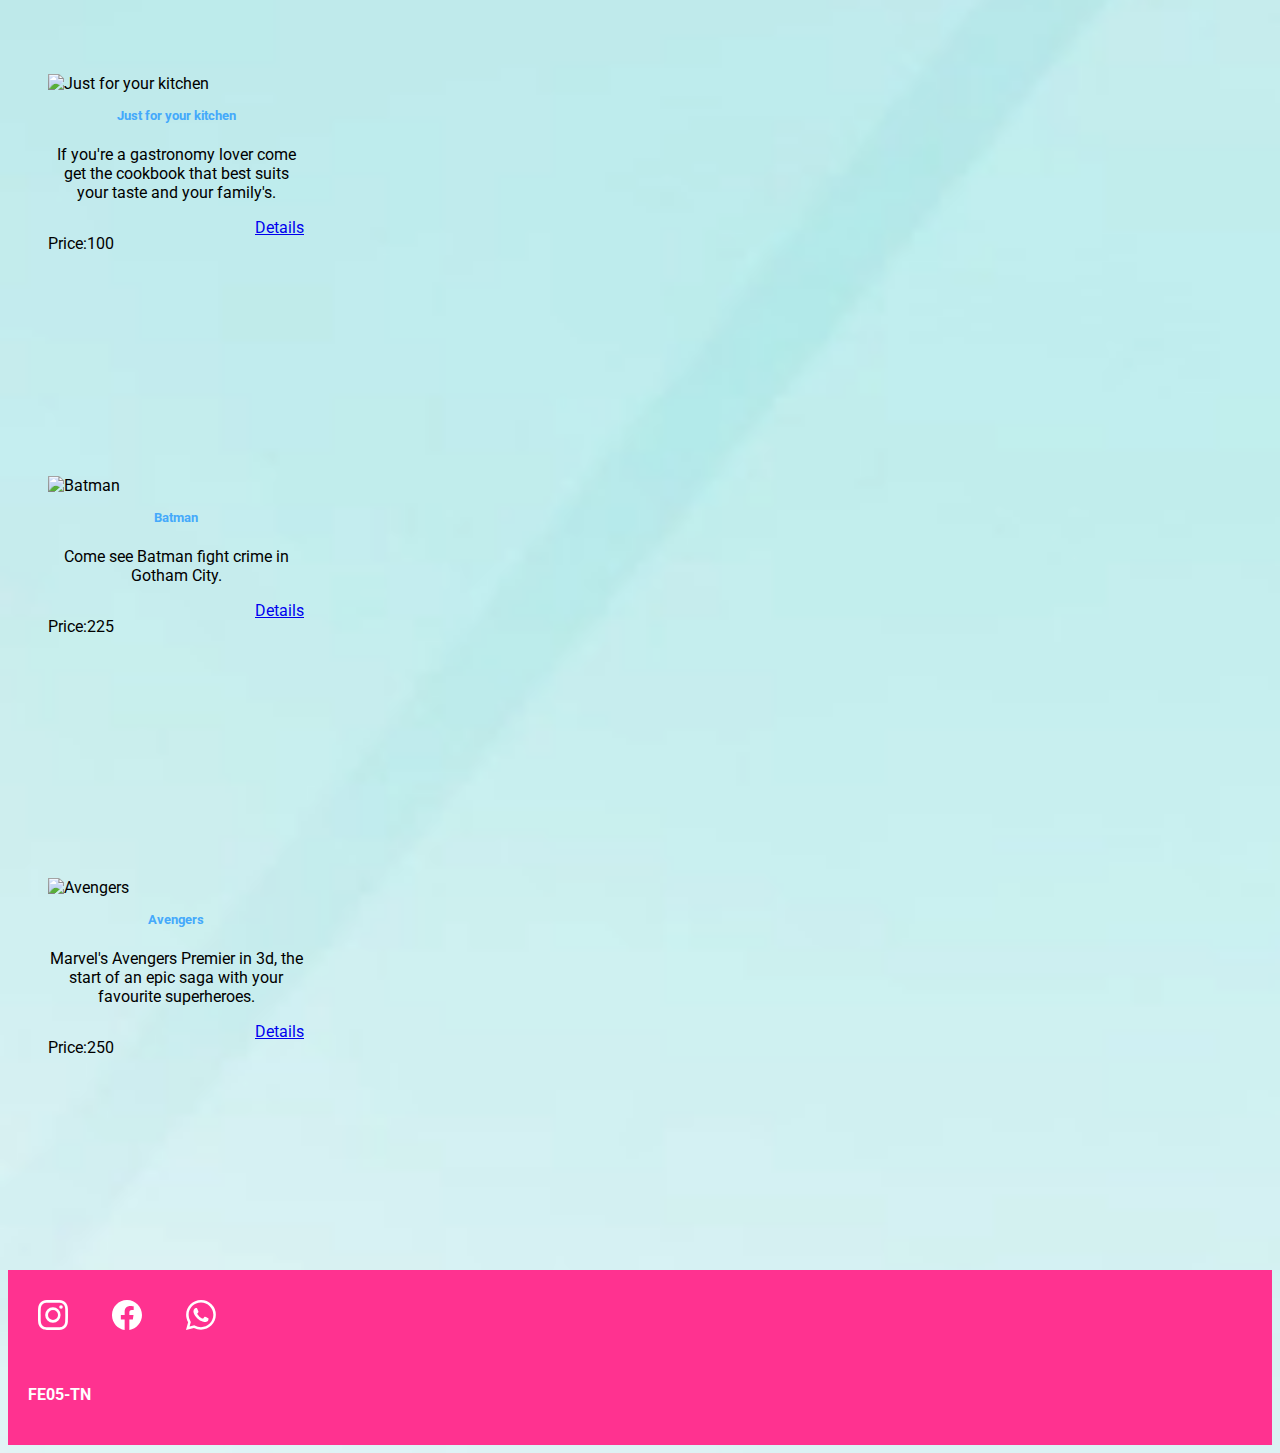
==== commit 493a075b: "Actualizacion de styles y correccion de join" ====
--- a/index.html
+++ b/index.html
@@ -60,16 +60,16 @@
                     <label class="form-check-label" for="inlineCheckbox2">Cinema</label>
                 </div>
                 <div class="form-check form-check-inline">
-                    <input class="form-check-input" type="checkbox" id="inlineCheckbox3" value="option2">
-                    <label class="form-check-label" for="inlineCheckbox2">Museum</label>
-                </div>
-                <div class="form-check form-check-inline">
-                    <input class="form-check-input" type="checkbox" id="inlineCheckbox4" value="option2">
-                    <label class="form-check-label" for="inlineCheckbox2">Marathon</label>
-                </div>
-                <div class="form-check form-check-inline">
-                    <input class="form-check-input" type="checkbox" id="inlineCheckbox5" value="option2">
-                    <label class="form-check-label" for="inlineCheckbox2">Food Fair</label>
+                    <input class="form-check-input" type="checkbox" id="inlineCheckbox3" value="option3">
+                    <label class="form-check-label" for="inlineCheckbox3">Museum</label>
+                </div>
+                <div class="form-check form-check-inline">
+                    <input class="form-check-input" type="checkbox" id="inlineCheckbox4" value="option4">
+                    <label class="form-check-label" for="inlineCheckbox4">Marathon</label>
+                </div>
+                <div class="form-check form-check-inline">
+                    <input class="form-check-input" type="checkbox" id="inlineCheckbox5" value="option5">
+                    <label class="form-check-label" for="inlineCheckbox5">Food Fair</label>
                 </div>
             </div>
 
--- a/styles.css
+++ b/styles.css
@@ -134,6 +134,10 @@
 .btn-outline-success{
     object-fit: cover;
 }
+.card-title{
+    margin-top: 15px;
+    color: #44a9fb;
+}
 
 
 
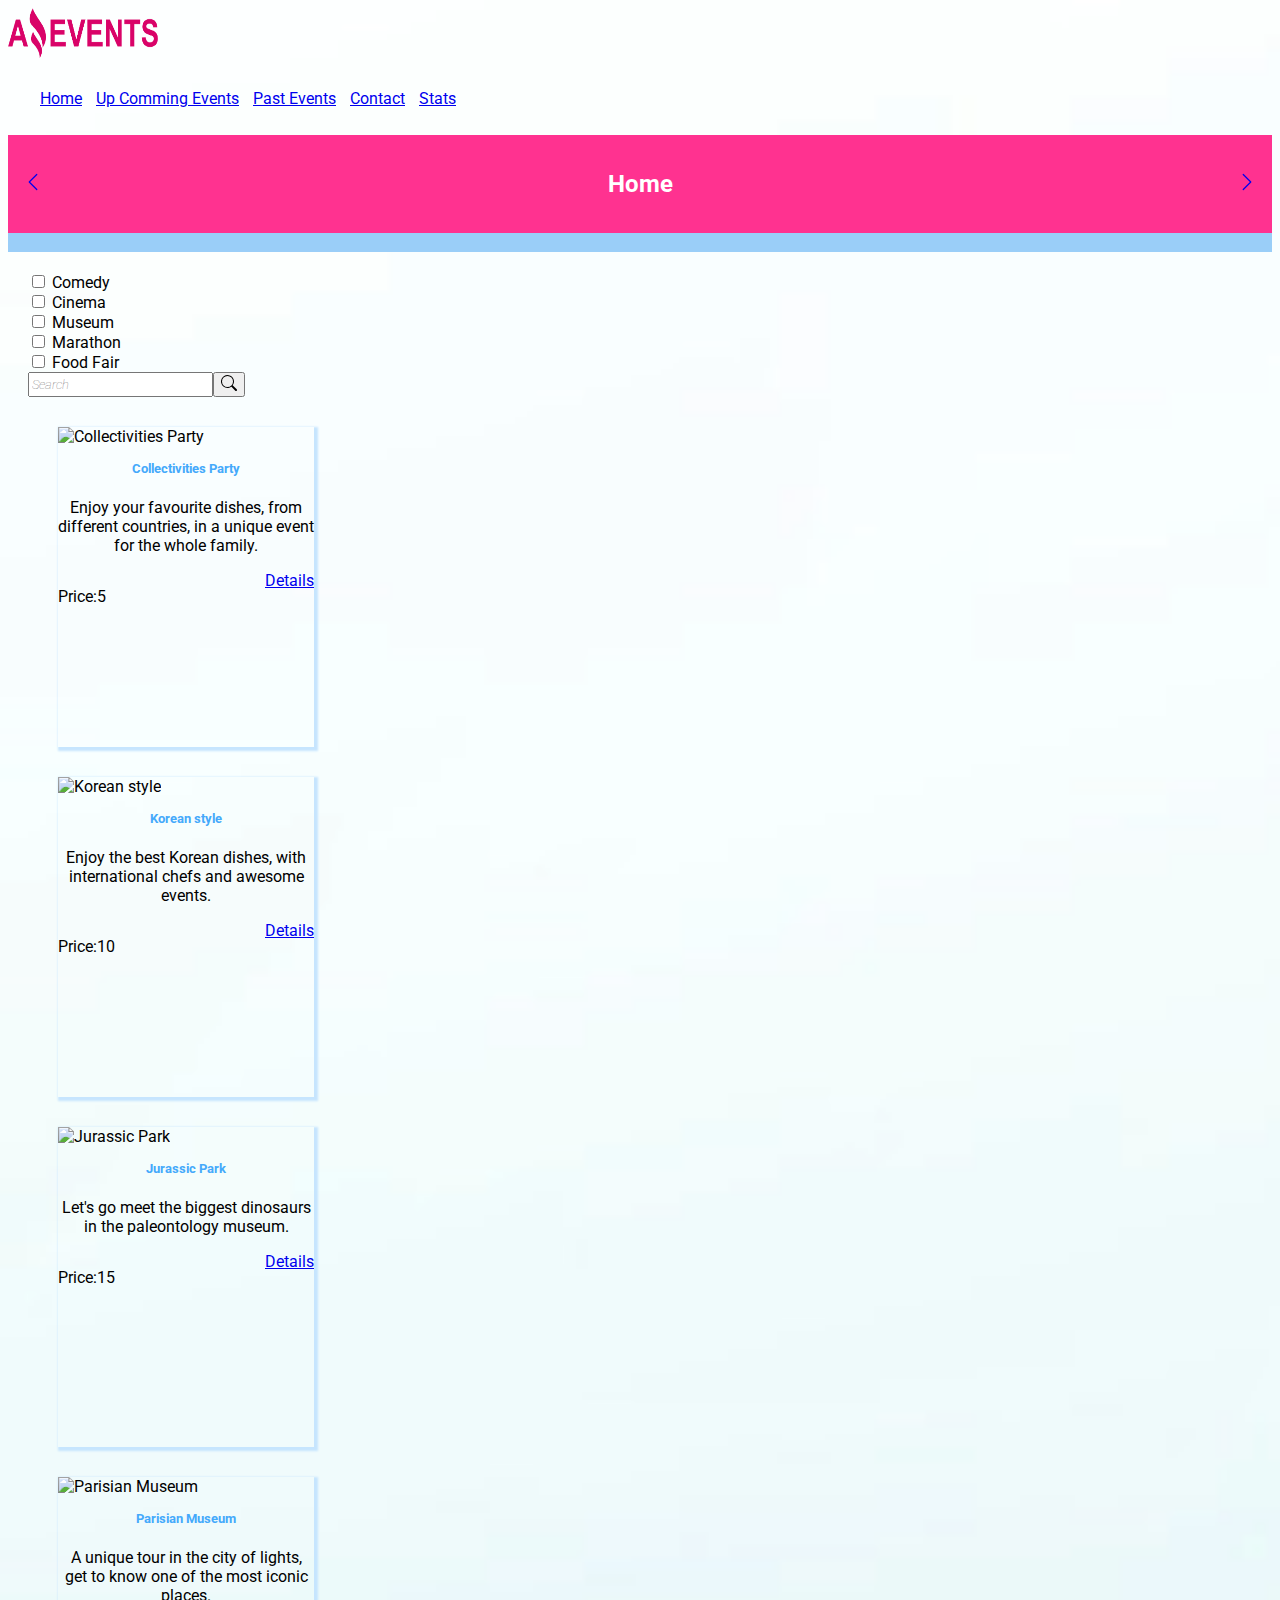
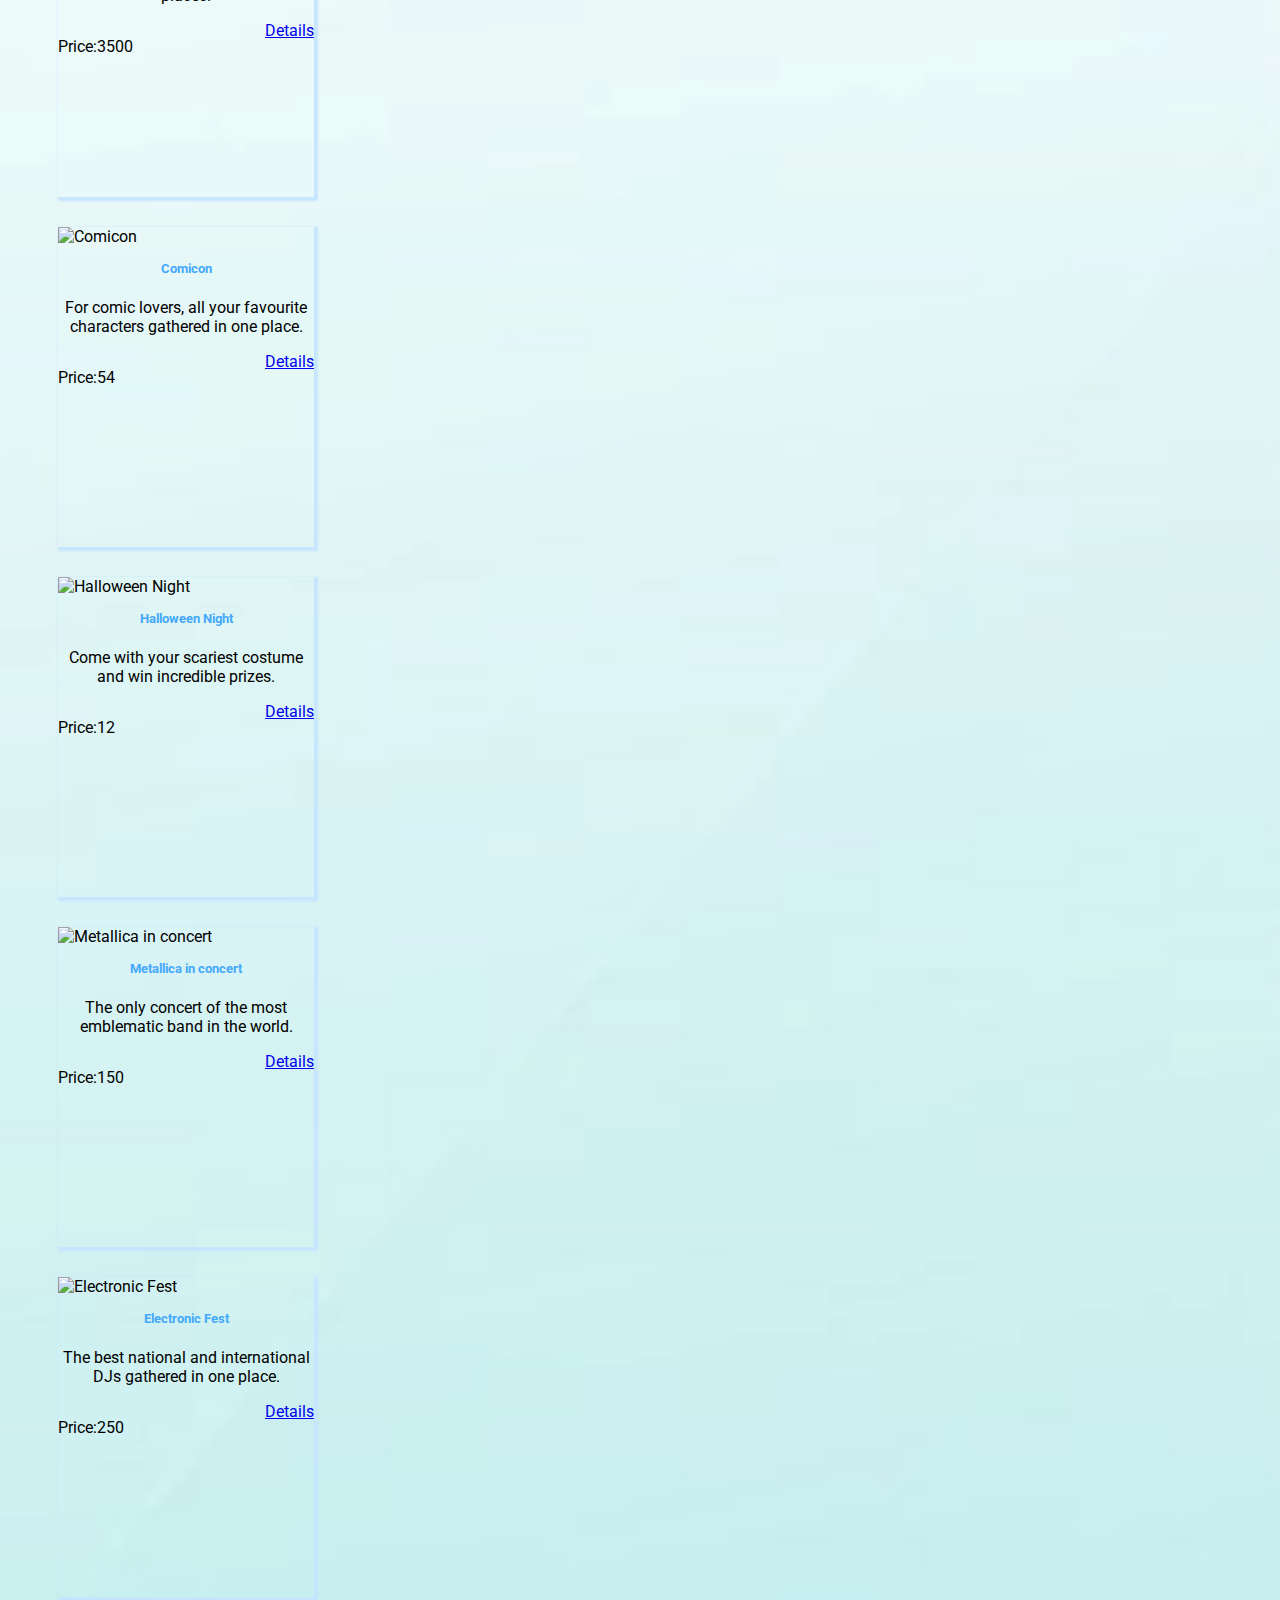
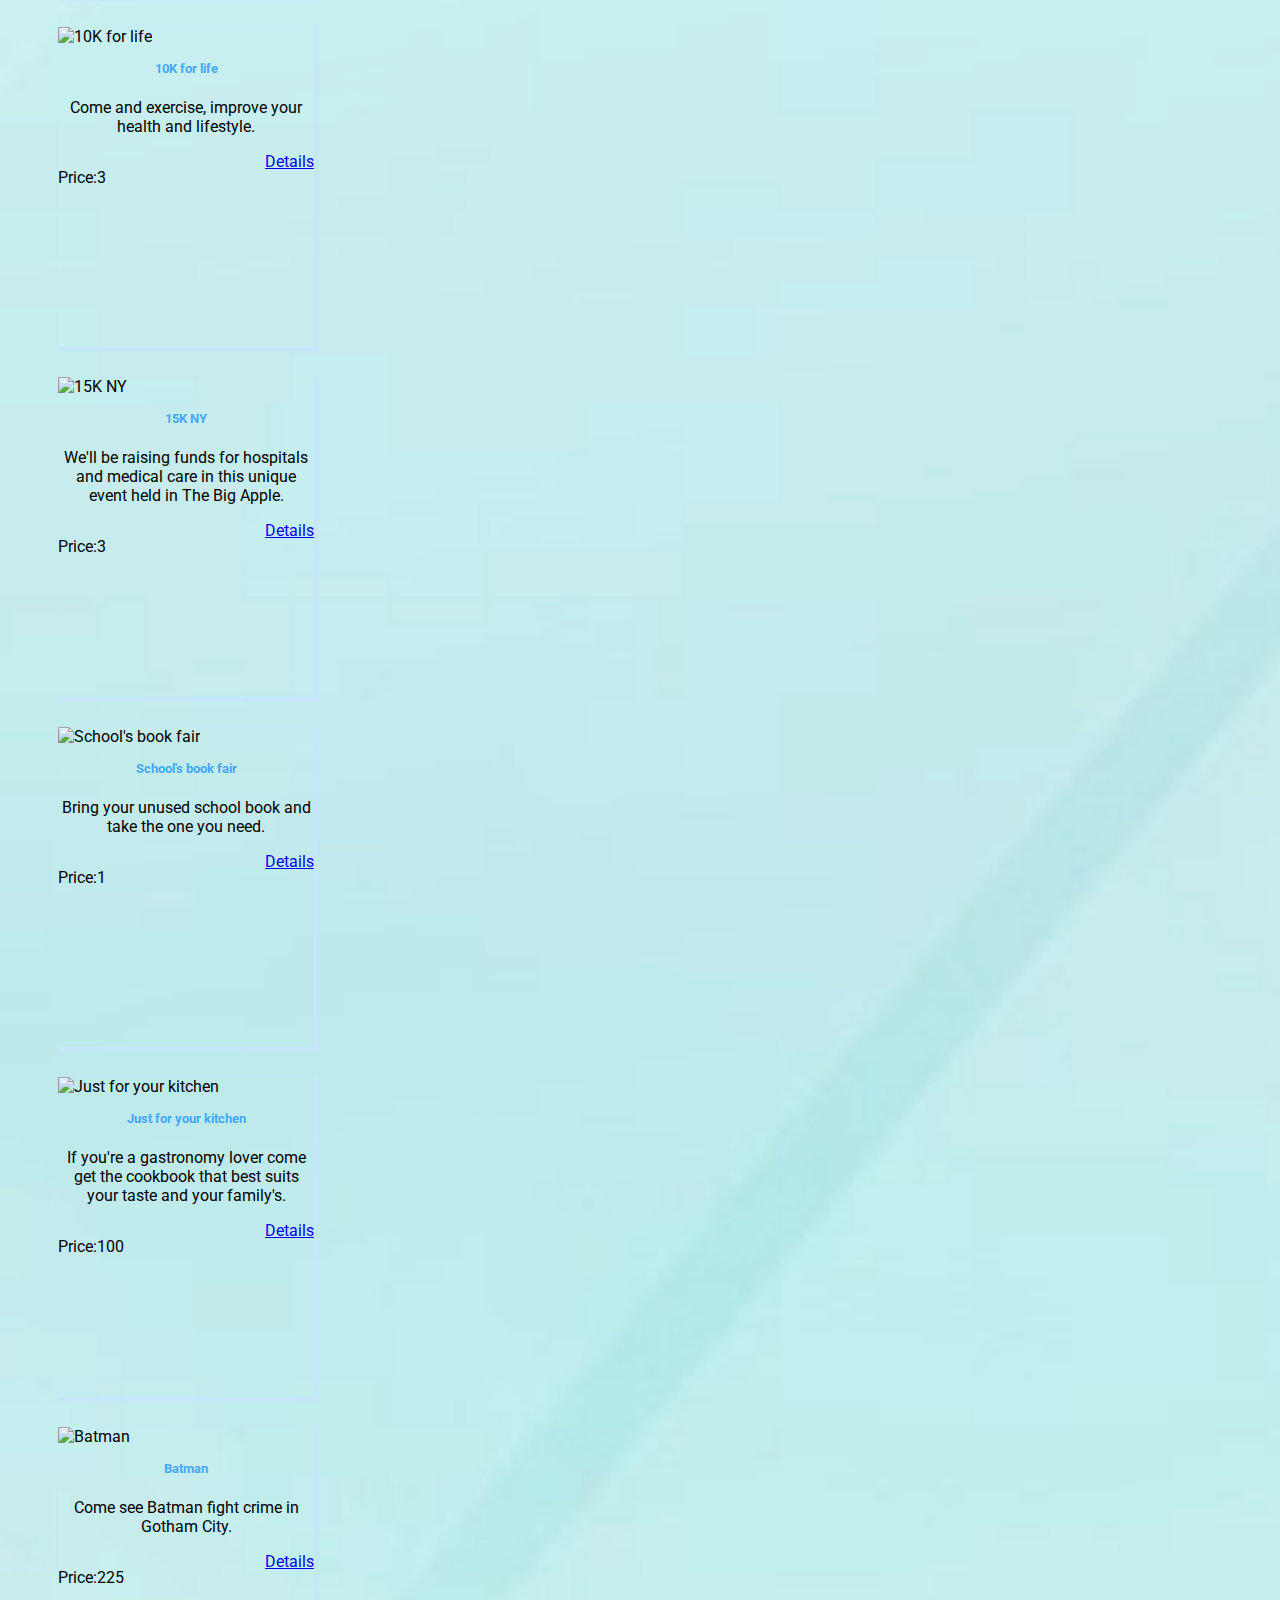
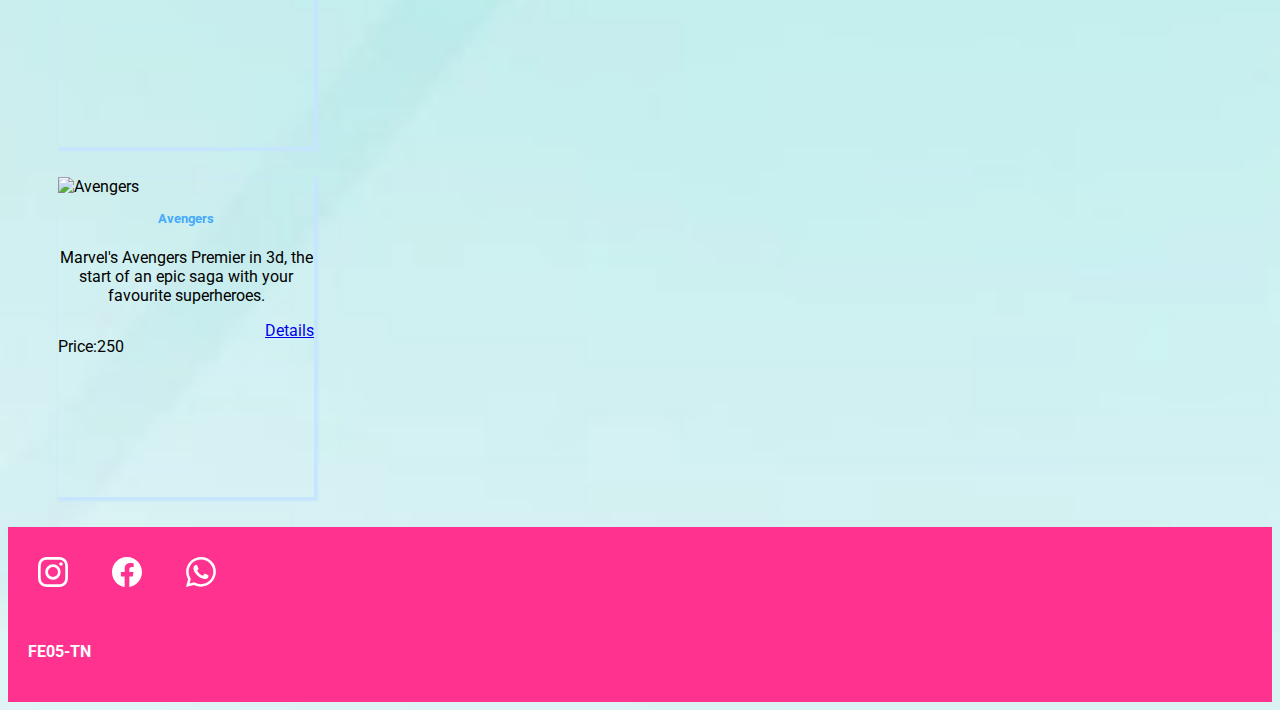
==== commit 31b8b141: "Mejoras en css" ====
--- a/index.html
+++ b/index.html
@@ -73,16 +73,11 @@
                 </div>
             </div>
 
-            <div class="d-flex col-md-3 brouser">
-                <div class="col-md-">
-                    <label for="inputPassword2" class="visually-hidden">Search</label>
-                    <input type="text" class="form-control " id="inputPassword2" placeholder="Search">
-                </div>
-                <div>
-                    <a href="./details.html" class="btn btn-success buttom-ok">OK</a>
-                </div>
-            </div>
-        </div>
+            <form class="form-inline col-md-3">
+                <input class="form-control" type="search" placeholder="Search" aria-label="Search">
+                <button class="btn my-2 my-sm-0" type="submit"><svg xmlns="http://www.w3.org/2000/svg" width="16"  height="16" fill="currentColor" class="bi bi-search" viewBox="0 0 16 16"><path d="M11.742 10.344a6.5 6.5 0 1 0-1.397 1.398h-.001c.03.04.062.078.098.115l3.85 3.85a1 1 0 0 0 1.415-1.414l-3.85-3.85a1.007 1.007 0 0 0-.115-.1zM12 6.5a5.5 5.5 0 1 1-11 0 5.5 5.5 0 0 1 11 0z" />
+                    </svg></button>
+            </form>
 
 
         <div class="d-flex cards-events" id="container-cards">
--- a/styles.css
+++ b/styles.css
@@ -20,15 +20,12 @@
 .form-check-label{
     font-weight: 400;
 }
-.brouser{
-    justify-content: space-between;
-}
 .d-flex{
     align-items: center;
 } 
 .card{
-    padding: 10px;
-    margin: 30px;  
+    margin: 30px; 
+    box-shadow: 2px 2px 2px 2px #c6e5fe; 
 }
 .card-body{
     display: flex;
@@ -138,6 +135,9 @@
     margin-top: 15px;
     color: #44a9fb;
 }
+.form-inline{
+    display: flex;
+}
 
 
 
